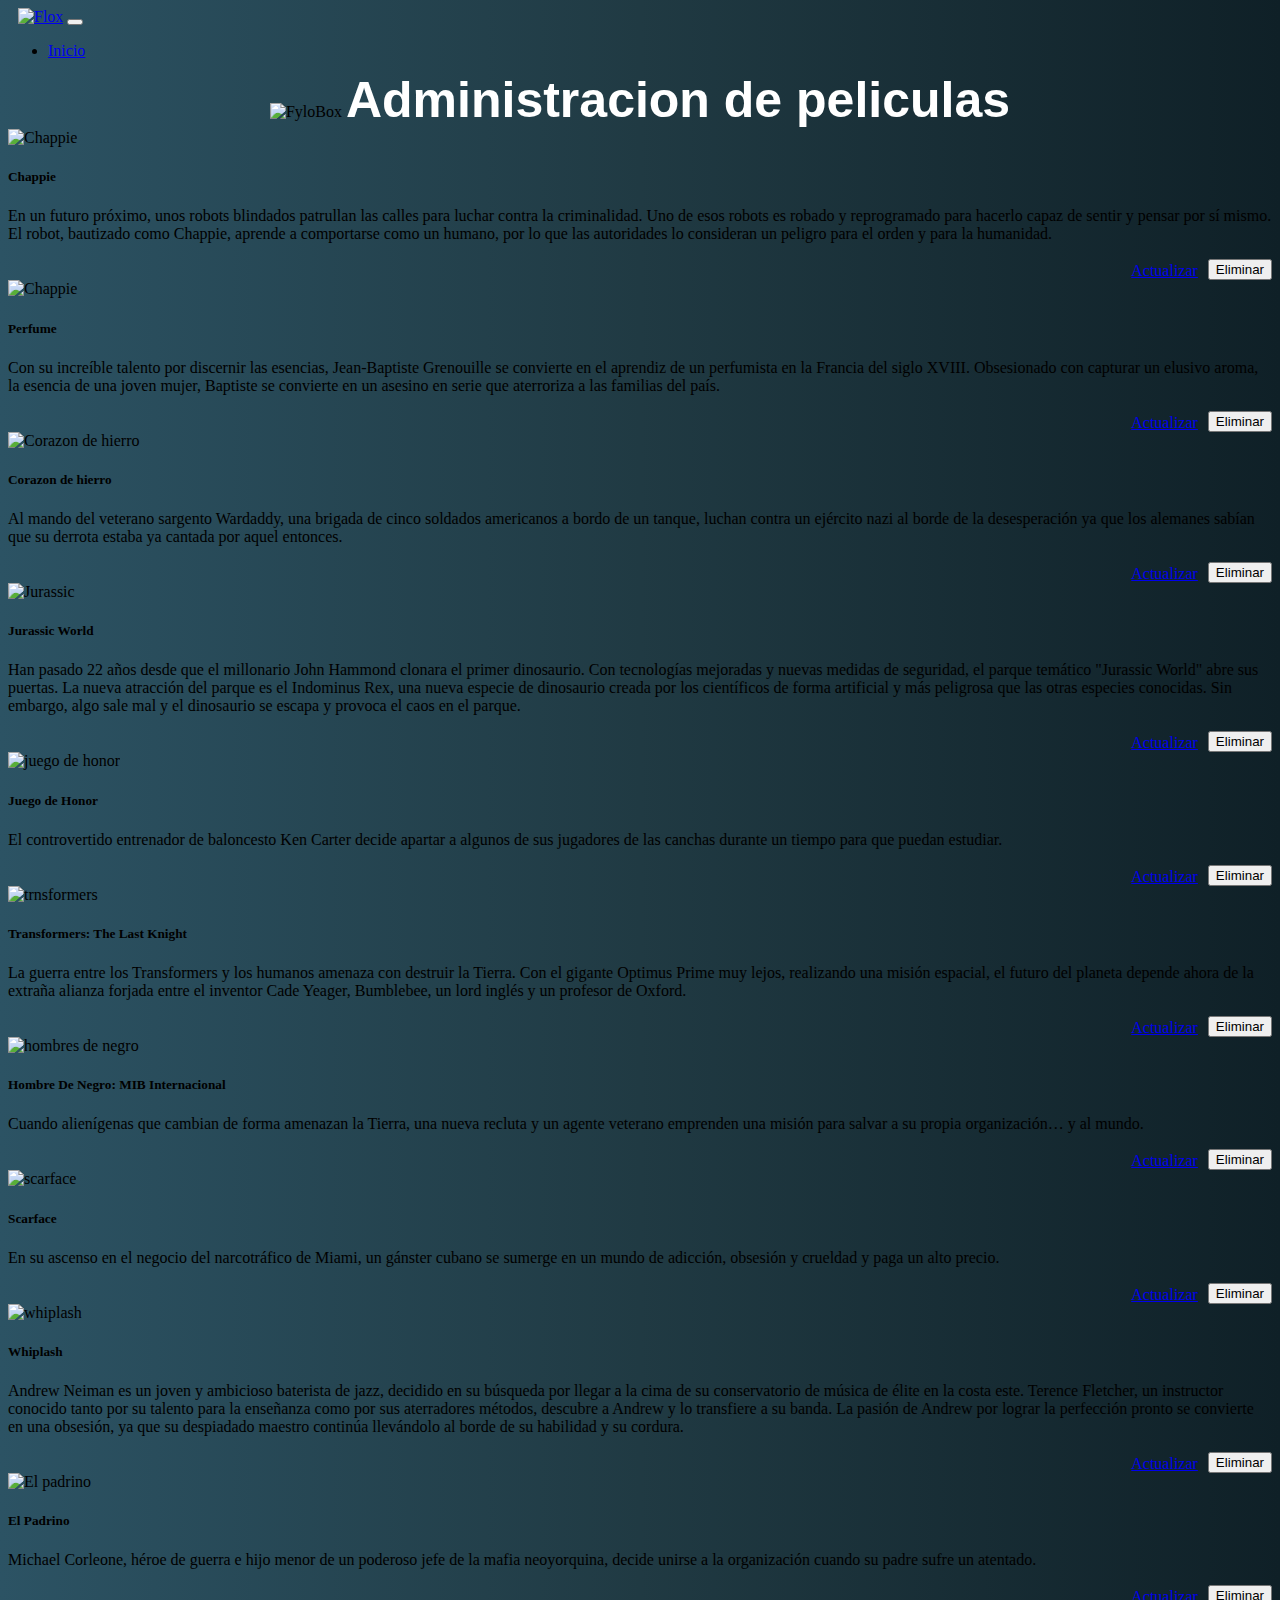
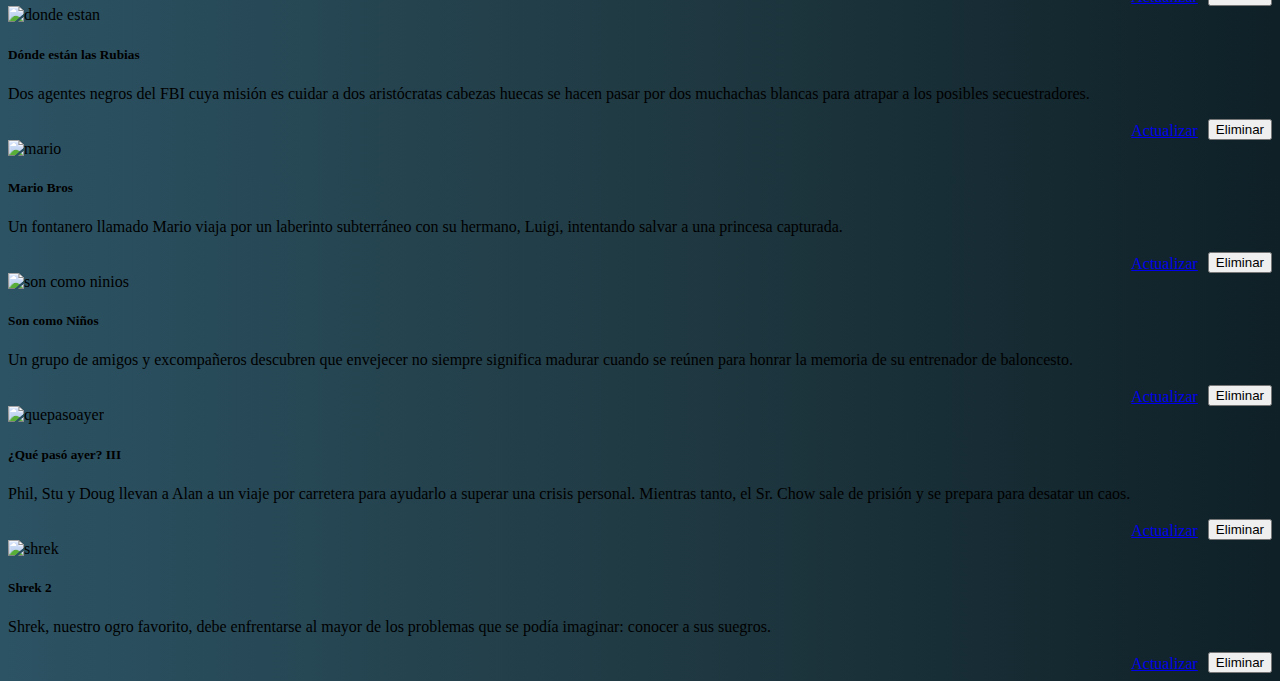
==== target/classes/static/Mod_Pelis.html @ 2d14a13b "Proyecto de nuevo arriba :(" ====
<!DOCTYPE html>
<html lang="en">

<head>
    <link rel="Website icon" type="png" href="Imagenes/img_logo/logo.png">
    <link rel="Website icon" type="png" href="img_logo/logo.png">
    <meta charset="UTF-8" />
    <meta http-equiv="X-UA-Compatible" content="IE=edge" />
    <meta name="viewport" content="width=device-width, initial-scale=1.0" />
    <link href="https://cdn.jsdelivr.net/npm/bootstrap@5.3.0-alpha3/dist/css/bootstrap.min.css" rel="stylesheet"
        integrity="sha384-KK94CHFLLe+nY2dmCWGMq91rCGa5gtU4mk92HdvYe+M/SXH301p5ILy+dN9+nJOZ" crossorigin="anonymous" />
    <link rel="stylesheet" href="CSS/diseño.css" />
    <!--Animated.CSS-->
    <link rel="stylesheet" href="https://cdnjs.cloudflare.com/ajax/libs/animate.css/4.1.1/animate.min.css" />
    <!--JavaScript-->

    <title>Modificar Peliculas</title>
</head>

<body>
    <!--Barra de navegacion-->
    <nav class="navbar bg-dark" data-bs-theme="dark">
        <nav class="navbar navbar-expand-lg bg-body-dark">
            <div class="container-fluid">
                <a class="navbar-brand" href="Mod_Pelis.html"><img src="img_logo/logo.png" alt="Flox"
                        style="margin-left: 10px;"></a>
                <button class="navbar-toggler" type="button" data-bs-toggle="collapse" data-bs-target="#navbarNav"
                    aria-controls="navbarNav" aria-expanded="false" aria-label="Toggle navigation">
                    <span class="navbar-toggler-icon"></span>
                </button>
                <div class="collapse navbar-collapse" id="navbarNav">
                    <ul class="navbar-nav">
                        <li class="nav-item">
                            <a class="nav-link active" aria-current="page" href="pagina1.html">Inicio</a>
                        </li>
                        <!--li class="nav-item">
                        <a class="nav-link" href="#">Features</a>
                        </li>
                        <li class="nav-item">
                        <a class="nav-link" href="#">Pricing</a>
                        </li>
                        <li class="nav-item">
                        <a class="nav-link disabled">Disabled</a>
                        </li-->
                    </ul>
                </div>
            </div>
        </nav>
    </nav>
    <div class="centrado" id="cen">
        <img src="img_logo/LogoPrin1.png" alt="FyloBox" id="logo" />
        <h1 id="title" style="
          display: inline;
          font-size: 50px;
          color: white;
          font-family: 'Lucida Sans', 'Lucida Sans Regular', 'Lucida Grande',
            'Lucida Sans Unicode', Geneva, Verdana, sans-serif;
        ">
            Administracion de peliculas
        </h1>
    </div>

    <div class="container my-5" id="card1">
        <div class="card text-bg-dark shadow item-card">
            <div class="card-body d-flex align-items-center">
                <img src="lo_car_new/L_C_C/L_C1.jpg" alt="Chappie" class="card-img item-Image w-25" />
                <div class="container d-flex flex-column justify-content-center">
                    <h5 class="card-title item-Titulo">Chappie</h5>
                    <p class="card-text">
                        En un futuro próximo, unos robots blindados patrullan las calles
                        para luchar contra la criminalidad. Uno de esos robots es robado y
                        reprogramado para hacerlo capaz de sentir y pensar por sí mismo.
                        El robot, bautizado como Chappie, aprende a comportarse como un
                        humano, por lo que las autoridades lo consideran un peligro para
                        el orden y para la humanidad.
                    </p>
                </div>
                <div id="botonE" class="position-absolute bottom-0 end-0 mb-2 me-2">
                    <a href="CreateP.html" type="button" class="Actualizar btn btn-primary" id="Actualizar" style="margin-right: 10px;">
                        Actualizar
                    </a>
                    <button type="button" class="Eliminar btn btn-primary" id="Eliminar">
                        Eliminar
                    </button>
                </div>
            </div>
        </div>
    </div>
    <div class="container my-5" id="card1">
        <div class="card text-bg-dark shadow item-card">
            <div class="card-body d-flex align-items-center">
                <img src="lo_car_new/L_C_E/L_E.jpg" alt="Chappie" class="card-img item-Image w-25" />
                <div class="container d-flex flex-column justify-content-center">
                    <h5 class="card-title item-Titulo">Perfume</h5>
                    <p class="card-text">
                        Con su increíble talento por discernir las esencias,
                        Jean-Baptiste Grenouille se convierte en el aprendiz de un
                        perfumista en la Francia del siglo XVIII. Obsesionado con
                        capturar un elusivo aroma, la esencia de una joven mujer,
                        Baptiste se convierte en un asesino en serie que aterroriza a
                        las familias del país.
                    </p>
                </div>
                <div id="botonE" class="position-absolute bottom-0 end-0 mb-2 me-2">
                    <a href="CreateP.html" type="button" class="Actualizar btn btn-primary" id="Actualizar" style="margin-right: 10px;">
                        Actualizar
                    </a>
                    <button type="button" class="Eliminar btn btn-primary" id="Eliminar2">
                        Eliminar
                    </button>
                </div>
            </div>
        </div>
    </div>
    <div class="container my-5" id="card1">
        <div class="card text-bg-dark shadow item-card">
            <div class="card-body d-flex align-items-center">
                <img src="lo_car_new/L_C_F/L_F.jpg" alt="Corazon de hierro" class="card-img item-Image w-25" />
                <div class="container d-flex flex-column justify-content-center">
                    <h5 class="card-title item-Titulo">Corazon de hierro</h5>
                    <p class="card-text">
                        Al mando del veterano sargento Wardaddy, una brigada
                        de cinco soldados americanos a bordo de un tanque, luchan contra un ejército nazi al borde
                        de la desesperación ya que los alemanes sabían que su derrota estaba ya cantada por aquel
                        entonces.
                    </p>
                </div>
                <div id="botonE" class="position-absolute bottom-0 end-0 mb-2 me-2">
                    <a href="CreateP.html" type="button" class="Actualizar btn btn-primary" id="Actualizar" style="margin-right: 10px;">
                        Actualizar
                    </a>
                    <button type="button" class="Eliminar btn btn-primary" id="Eliminar3">
                        Eliminar
                    </button>
                </div>
            </div>
        </div>
    </div>
    <div class="container my-5" id="card1">
        <div class="card text-bg-dark shadow item-card">
            <div class="card-body d-flex align-items-center">
                <img src="lo_car_new/L_C_J/L_J.jpg" alt="Jurassic" class="card-img item-Image w-25" />
                <div class="container d-flex flex-column justify-content-center">
                    <h5 class="card-title item-Titulo">Jurassic World</h5>
                    <p class="card-text">
                        Han pasado 22 años desde que el millonario John
                        Hammond clonara el primer dinosaurio. Con tecnologías mejoradas y nuevas medidas de
                        seguridad, el parque temático "Jurassic World" abre sus puertas. La nueva atracción del
                        parque es el Indominus Rex, una nueva especie de dinosaurio creada por los científicos de
                        forma artificial y más peligrosa que las otras especies conocidas. Sin embargo, algo sale
                        mal y el dinosaurio se escapa y provoca el caos en el parque.
                    </p>
                </div>
                <div id="botonE" class="position-absolute bottom-0 end-0 mb-2 me-2">
                    <a href="CreateP.html" type="button" class="Actualizar btn btn-primary" id="Actualizar" style="margin-right: 10px;">
                        Actualizar
                    </a>
                    <button type="button" class="Eliminar btn btn-primary" id="Eliminar4">
                        Eliminar
                    </button>
                </div>
            </div>
        </div>
    </div>
    <div class="container my-5" id="card1">
        <div class="card text-bg-dark shadow item-card">
            <div class="card-body d-flex align-items-center">
                <img src="lo_car_new/L_C_JU/L_JU.jpg" alt="juego de honor" class="card-img item-Image w-25" />
                <div class="container d-flex flex-column justify-content-center">
                    <h5 class="card-title item-Titulo">Juego de Honor</h5>
                    <p class="card-text">
                        El controvertido entrenador de baloncesto Ken Carter
                        decide apartar a algunos de sus jugadores de las canchas durante un tiempo para que puedan
                        estudiar.
                    </p>
                </div>
                <div id="botonE" class="position-absolute bottom-0 end-0 mb-2 me-2">
                    <a href="CreateP.html" type="button" class="Actualizar btn btn-primary" id="Actualizar" style="margin-right: 10px;">
                        Actualizar
                    </a>
                    <button type="button" class="Eliminar btn btn-primary" id="Eliminar4">
                        Eliminar
                    </button>
                </div>
            </div>
        </div>
    </div>
    <div class="container my-5" id="card1">
        <div class="card text-bg-dark shadow item-card">
            <div class="card-body d-flex align-items-center">
                <img src="lo_car_new/L_C_T/LogoT.jpg" alt="trnsformers" class="card-img item-Image w-25" />
                <div class="container d-flex flex-column justify-content-center">
                    <h5 class="card-title item-Titulo">Transformers: The Last Knight</h5>
                    <p class="card-text">
                        La guerra entre los Transformers y los humanos
                        amenaza con destruir la Tierra. Con el gigante Optimus Prime muy lejos, realizando una
                        misión espacial, el futuro del planeta depende ahora de la extraña alianza forjada entre el
                        inventor Cade Yeager, Bumblebee, un lord inglés y un profesor de Oxford.
                    </p>
                </div>
                <div id="botonE" class="position-absolute bottom-0 end-0 mb-2 me-2">
                    <a href="CreateP.html" type="button" class="Actualizar btn btn-primary" id="Actualizar" style="margin-right: 10px;">
                        Actualizar
                    </a>
                    <button type="button" class="Eliminar btn btn-primary" id="Eliminar4">
                        Eliminar
                    </button>
                </div>
            </div>
        </div>
    </div>
    <div class="container my-5" id="card1">
        <div class="card text-bg-dark shadow item-card">
            <div class="card-body d-flex align-items-center">
                <img src="lo_car_new/L_C_M/L_M.jpg" alt="hombres de negro" class="card-img item-Image w-25" />
                <div class="container d-flex flex-column justify-content-center">
                    <h5 class="card-title item-Titulo">Hombre De Negro: MIB Internacional</h5>
                    <p class="card-text">
                        Cuando alienígenas que cambian de forma amenazan la
                        Tierra, una nueva recluta y un agente veterano emprenden una misión para salvar a su propia
                        organización… y al mundo.
                    </p>
                </div>
                <div id="botonE" class="position-absolute bottom-0 end-0 mb-2 me-2">
                    <a href="CreateP.html" type="button" class="Actualizar btn btn-primary" id="Actualizar" style="margin-right: 10px;">
                        Actualizar
                    </a>
                    <button type="button" class="Eliminar btn btn-primary" id="Eliminar4">
                        Eliminar
                    </button>
                </div>
            </div>
        </div>
    </div>
    <div class="container my-5" id="card1">
        <div class="card text-bg-dark shadow item-card">
            <div class="card-body d-flex align-items-center">
                <img src="lo_car_new/L_C_S/L_S.jpg" alt="scarface" class="card-img item-Image w-25" />
                <div class="container d-flex flex-column justify-content-center">
                    <h5 class="card-title item-Titulo">Scarface</h5>
                    <p class="card-text">
                        En su ascenso en el negocio del narcotráfico de
                        Miami, un gánster cubano se sumerge en un mundo de adicción, obsesión y crueldad y paga un
                        alto precio.
                    </p>
                </div>
                <div id="botonE" class="position-absolute bottom-0 end-0 mb-2 me-2">
                    <a href="CreateP.html" type="button" class="Actualizar btn btn-primary" id="Actualizar" style="margin-right: 10px;">
                        Actualizar
                    </a>
                    <button type="button" class="Eliminar btn btn-primary" id="Eliminar4">
                        Eliminar
                    </button>
                </div>
            </div>
        </div>
    </div>
    <div class="container my-5" id="card1">
        <div class="card text-bg-dark shadow item-card">
            <div class="card-body d-flex align-items-center">
                <img src="lo_car_new/L_C_W/L_W.jpg" alt="whiplash" class="card-img item-Image w-25" />
                <div class="container d-flex flex-column justify-content-center">
                    <h5 class="card-title item-Titulo">Whiplash</h5>
                    <p class="card-text">Andrew Neiman es un joven y ambicioso baterista de
                        jazz, decidido en su búsqueda por llegar a la cima de su conservatorio de música de élite en
                        la costa este. Terence Fletcher, un instructor conocido tanto por su talento para la
                        enseñanza como por sus aterradores métodos, descubre a Andrew y lo transfiere a su banda. La
                        pasión de Andrew por lograr la perfección pronto se convierte en una obsesión, ya que su
                        despiadado maestro continúa llevándolo al borde de su habilidad y su cordura.
                    </p>
                </div>
                <div id="botonE" class="position-absolute bottom-0 end-0 mb-2 me-2">
                    <a href="CreateP.html" type="button" class="Actualizar btn btn-primary" id="Actualizar" style="margin-right: 10px;">
                        Actualizar
                    </a>
                    <button type="button" class="Eliminar btn btn-primary" id="Eliminar4">
                        Eliminar
                    </button>
                </div>
            </div>
        </div>
    </div>
    <div class="container my-5" id="card1">
        <div class="card text-bg-dark shadow item-card">
            <div class="card-body d-flex align-items-center">
                <img src="lo_car_new/L_C_P/L_P.jpg" alt="El padrino" class="card-img item-Image w-25" />
                <div class="container d-flex flex-column justify-content-center">
                    <h5 class="card-title item-Titulo">El Padrino</h5>
                    <p class="card-text">Michael Corleone, héroe de guerra e hijo menor de un
                        poderoso jefe de la mafia neoyorquina, decide unirse a la organización cuando su padre sufre
                        un atentado.
                    </p>
                </div>
                <div id="botonE" class="position-absolute bottom-0 end-0 mb-2 me-2">
                    <a href="CreateP.html" type="button" class="Actualizar btn btn-primary" id="Actualizar" style="margin-right: 10px;">
                        Actualizar
                    </a>
                    <button type="button" class="Eliminar btn btn-primary" id="Eliminar4">
                        Eliminar
                    </button>
                </div>
            </div>
        </div>
    </div>
    <div class="container my-5" id="card1">
        <div class="card text-bg-dark shadow item-card">
            <div class="card-body d-flex align-items-center">
                <img src="lo_car_new/L_C_WH/L_WH.jpg"" alt=" donde estan" class="card-img item-Image w-25" />
                <div class="container d-flex flex-column justify-content-center">
                    <h5 class="card-title item-Titulo">Dónde están las Rubias</h5>
                    <p class="card-text">
                        Dos agentes negros del FBI cuya misión es cuidar a
                        dos aristócratas cabezas huecas se hacen pasar por dos muchachas blancas para atrapar a los
                        posibles secuestradores.
                    </p>
                </div>
                <div id="botonE" class="position-absolute bottom-0 end-0 mb-2 me-2">
                    <a href="CreateP.html" type="button" class="Actualizar btn btn-primary" id="Actualizar" style="margin-right: 10px;">
                        Actualizar
                    </a>
                    <button type="button" class="Eliminar btn btn-primary" id="Eliminar4">
                        Eliminar
                    </button>
                </div>
            </div>
        </div>
    </div>
    <div class="container my-5" id="card1">
        <div class="card text-bg-dark shadow item-card">
            <div class="card-body d-flex align-items-center">
                <img src="lo_car_new/L_C_MA/L_MA.jpg" alt="mario" class="card-img item-Image w-25" />
                <div class="container d-flex flex-column justify-content-center">
                    <h5 class="card-title item-Titulo">Mario Bros</h5>
                    <p class="card-text">
                        Un fontanero llamado Mario viaja por un laberinto
                        subterráneo con su hermano, Luigi, intentando salvar a una princesa capturada.
                    </p>
                </div>
                <div id="botonE" class="position-absolute bottom-0 end-0 mb-2 me-2">
                    <a href="CreateP.html" type="button" class="Actualizar btn btn-primary" id="Actualizar" style="margin-right: 10px;">
                        Actualizar
                    </a>
                    <button type="button" class="Eliminar btn btn-primary" id="Eliminar4">
                        Eliminar
                    </button>
                </div>
            </div>
        </div>
    </div>
    <div class="container my-5" id="card1">
        <div class="card text-bg-dark shadow item-card">
            <div class="card-body d-flex align-items-center">
                <img src="lo_car_new/L_C_SO/L_SO.jpg" alt="son como ninios" class="card-img item-Image w-25" />
                <div class="container d-flex flex-column justify-content-center">
                    <h5 class="card-title item-Titulo">Son como Niños</h5>
                    <p class="card-text">Un grupo de amigos y excompañeros descubren que
                        envejecer no siempre significa madurar cuando se reúnen para honrar la memoria de su
                        entrenador de baloncesto.
                    </p>
                </div>
                <div id="botonE" class="position-absolute bottom-0 end-0 mb-2 me-2">
                    <a href="CreateP.html" type="button" class="Actualizar btn btn-primary" id="Actualizar" style="margin-right: 10px;">
                        Actualizar
                    </a>
                    <button type="button" class="Eliminar btn btn-primary" id="Eliminar4">
                        Eliminar
                    </button>
                </div>
            </div>
        </div>
    </div>
    <div class="container my-5" id="card1">
        <div class="card text-bg-dark shadow item-card">
            <div class="card-body d-flex align-items-center">
                <img src="lo_car_new/L_C_Q/L_Q.jpg" alt="quepasoayer" class="card-img item-Image w-25" />
                <div class="container d-flex flex-column justify-content-center">
                    <h5 class="card-title item-Titulo">¿Qué pasó ayer? III</h5>
                    <p class="card-text">
                        Phil, Stu y Doug llevan a Alan a un viaje por
                        carretera para ayudarlo a superar una crisis personal. Mientras tanto, el Sr. Chow sale de
                        prisión y se prepara para desatar un caos.
                    </p>
                </div>
                <div id="botonE" class="position-absolute bottom-0 end-0 mb-2 me-2">
                    <a href="CreateP.html" type="button" class="Actualizar btn btn-primary" id="Actualizar" style="margin-right: 10px;">
                        Actualizar
                    </a>
                    <button type="button" class="Eliminar btn btn-primary" id="Eliminar4">
                        Eliminar
                    </button>
                </div>
            </div>
        </div>
    </div>
    <div class="container my-5" id="card1">
        <div class="card text-bg-dark shadow item-card">
            <div class="card-body d-flex align-items-center">
                <img src="lo_car_new/L_C_SH/L_SH.jpg" alt="shrek" class="card-img item-Image w-25" />
                <div class="container d-flex flex-column justify-content-center">
                    <h5 class="card-title item-Titulo">Shrek 2</h5>
                    <p class="card-text">Shrek, nuestro ogro favorito, debe enfrentarse al mayor de los problemas que se
                        podía imaginar: conocer a sus suegros.
                    </p>
                </div>
                <div id="botonE" class="position-absolute bottom-0 end-0 mb-2 me-2">
                    <a href="CreateP.html" type="button" class="Actualizar btn btn-primary" id="Actualizar" style="margin-right: 10px;">
                        Actualizar
                    </a>
                    <button type="button" class="Eliminar btn btn-primary" id="Eliminar4">
                        Eliminar
                    </button>
                </div>
            </div>
        </div>
    </div>
    <script src="https://code.jquery.com/jquery-3.6.4.min.js"
        integrity="sha256-oP6HI9z1XaZNBrJURtCoUT5SUnxFr8s3BzRl+cbzUq8=" crossorigin="anonymous"></script>
    <script src="Mod.js"></script>
</body>

</html>
---- target/classes/static/CSS/diseño.css ----
body{
    background: #0F2027;  /* fallback for old browsers */
    background: -webkit-linear-gradient(to right, #2C5364, #203A43, #0F2027);  /* Chrome 10-25, Safari 5.1-6 */
    background: linear-gradient(to right, #2C5364, #203A43, #0F2027); /* W3C, IE 10+/ Edge, Firefox 16+, Chrome 26+, Opera 12+, Safari 7+ */

}

#margincard{
    
    margin-top: 1cm;
    margin-bottom: 2cm;
}



.page-item.active .page-link {
    background-color: #2d2d36;
    border-color: #2d2d36;
}
.centrado{
    text-align: center;
}
.card:hover img{
    opacity: 0.2;

}
.barraNave{
    position: sticky;
    z-index: 3;
    top: 0;
}
.navbar{
    display: flex;
    justify-content: space-between;
    height: 7vh;

}
#fyloBox{
    width: 35px;
    margin-top: 0;
}    
#verCarritoClick{
    width: 35px;
    margin-top: 0;
    cursor: pointer;
}
#botonE{
    display: flex;
    justify-content: right;
    align-items: flex-end;

}
#titulo1{
    display: flex;
    justify-content: right;
    align-items: flex-end;

}
.container_todo{
    max-width: 800px;
    width: 50%; /* Esto ajustará el ancho del div */
    height: 50%;
    top: 50%;
    left: 50%;
    transform: translate(-50%,-50%);
    margin: 0px; /* Esto centrará el div horizontalmente */
    position: absolute;
}
.caja_imagen{
    position: relative;
    right: 50%; /* Puedes ajustar el valor según tu necesidad */
    transition: left 0.5s ease; /* Agrega una transición suave para animar el movimiento */
    top: 70%;

}
.caja_descripcion{
    position: relative;
    left: 40%; /* Puedes ajustar el valor según tu necesidad */
    transition: left 0.5s ease; /* Agrega una transición suave para animar el movimiento */
    top: -50px;
}
.caja_dinero{
    position: relative;
    left: 40%; /* Puedes ajustar el valor según tu necesidad */
    transition: left 0.5s ease; /* Agrega una transición suave para animar el movimiento */
    top: 10%;
}
.caja_dinero input{
    width: 200px;
}
.caja_dinero span{
    width: 140px;
}
.caja_imagen input{
    width: 400px;
}
.caja_descripcion textarea{
    width: 700px;
    height: 200px;
}
.caja_dinero span,
.caja_dinero input {
    display: inline-block;
}
.caja_descripcion span{
    width: 110px;
}
.actualizarMovie{
    position: fixed;
    bottom: 0;
    right: 0;
    margin-bottom: 70px;
    margin-right: 200px;
}
.Posicion_image{
    position: absolute;
    top: -40px; /* Ajusta la distancia vertical según tu necesidad */
    left: -35%; /* Centra horizontalmente la vista previa */
    transform: translateX(-50%);
    text-align: center; /* Centra el contenido horizontalmente */
}
.caja_dinero input::placeholder,
.caja_descripcion textarea::placeholder{
    color: #052f41;
}

.btnVerMas{
    position: absolute;
    bottom: 10px;
    left: 5px;
}
.addCarro{
    position: absolute;
    bottom: 10px;
    left: 95px;
}
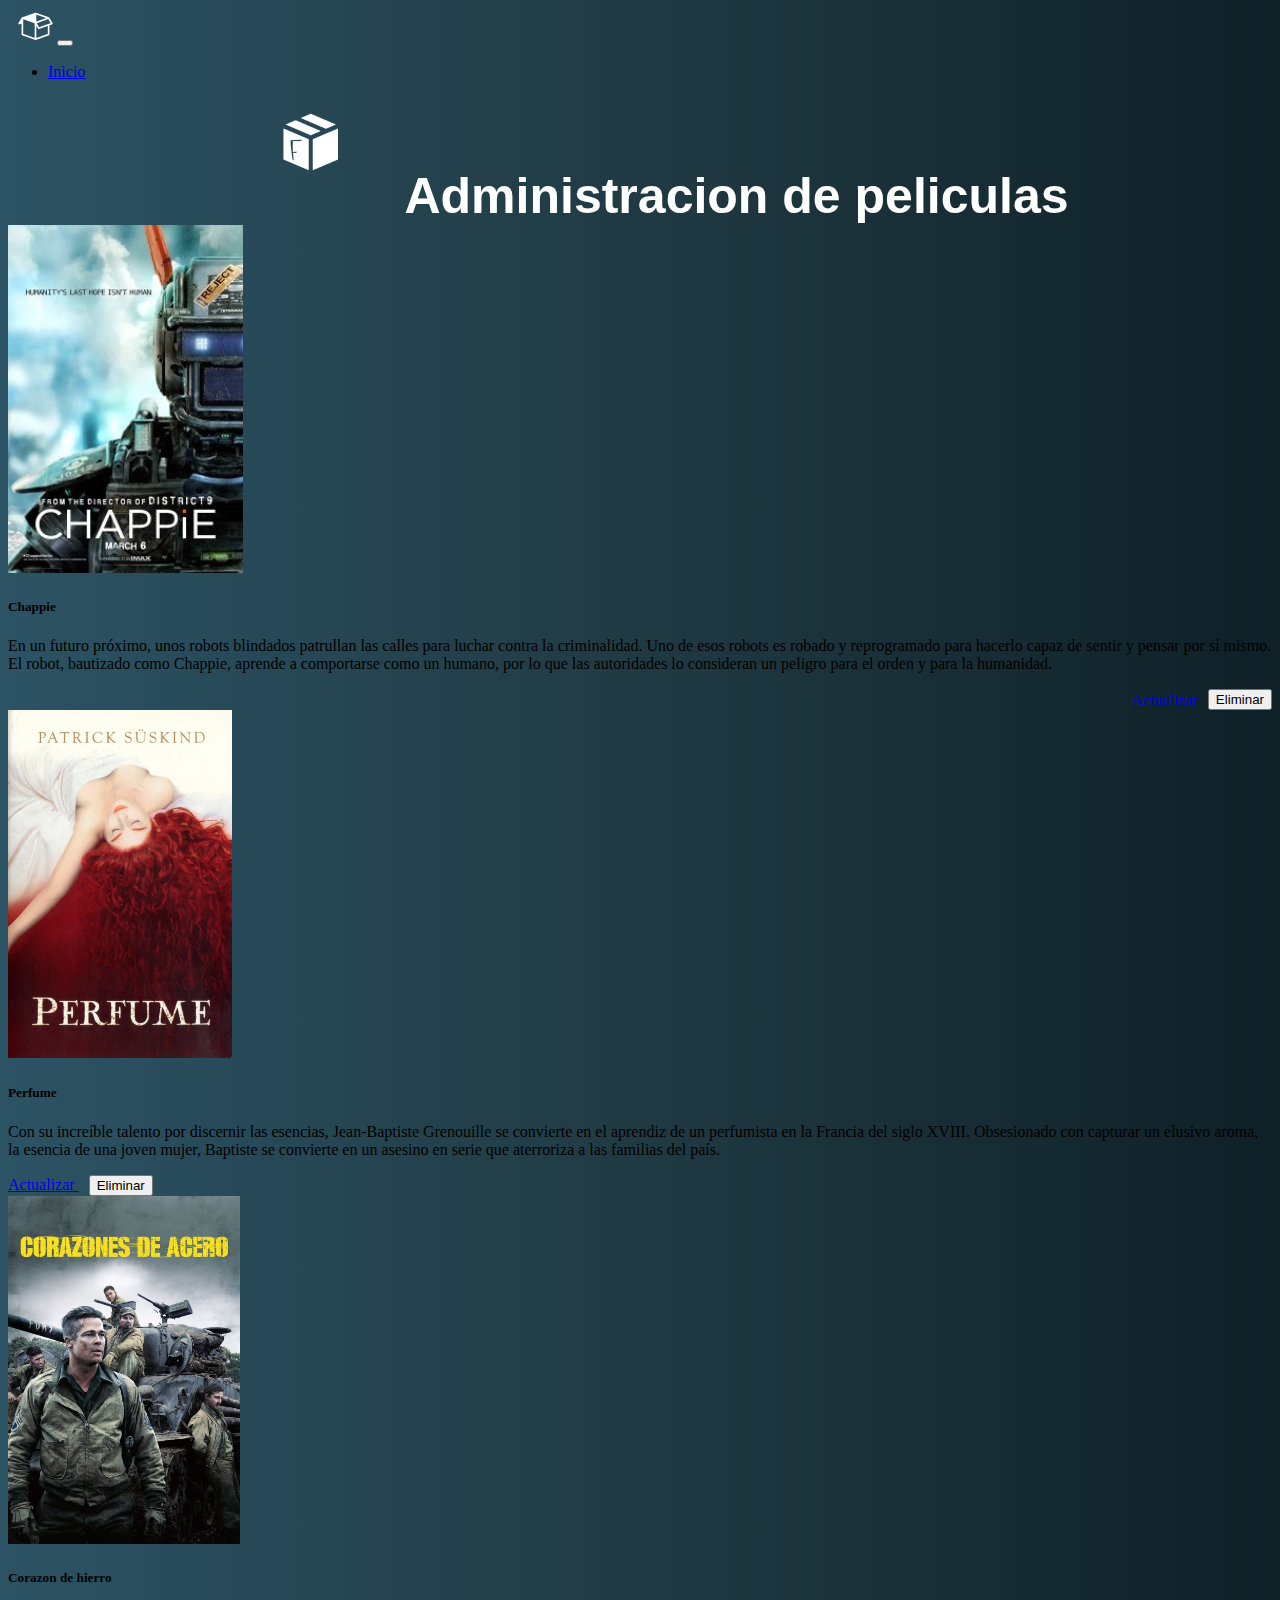
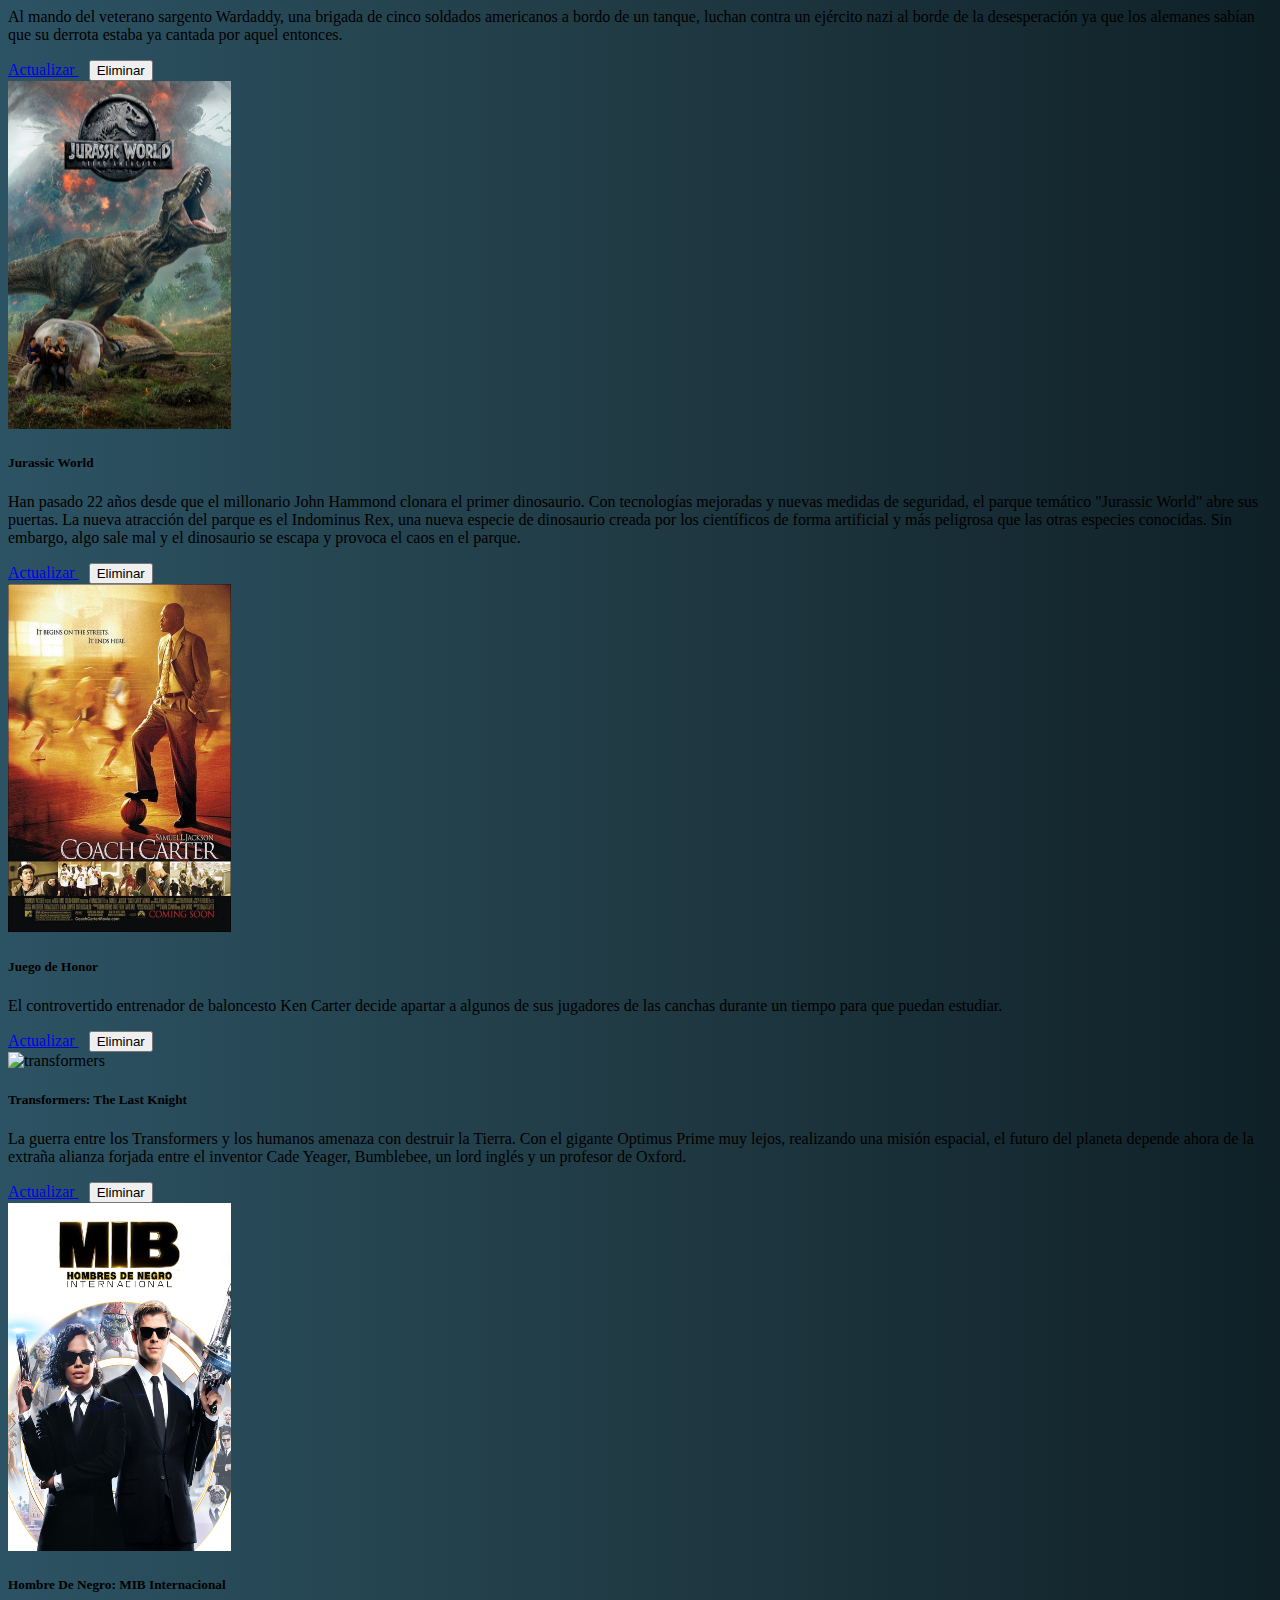
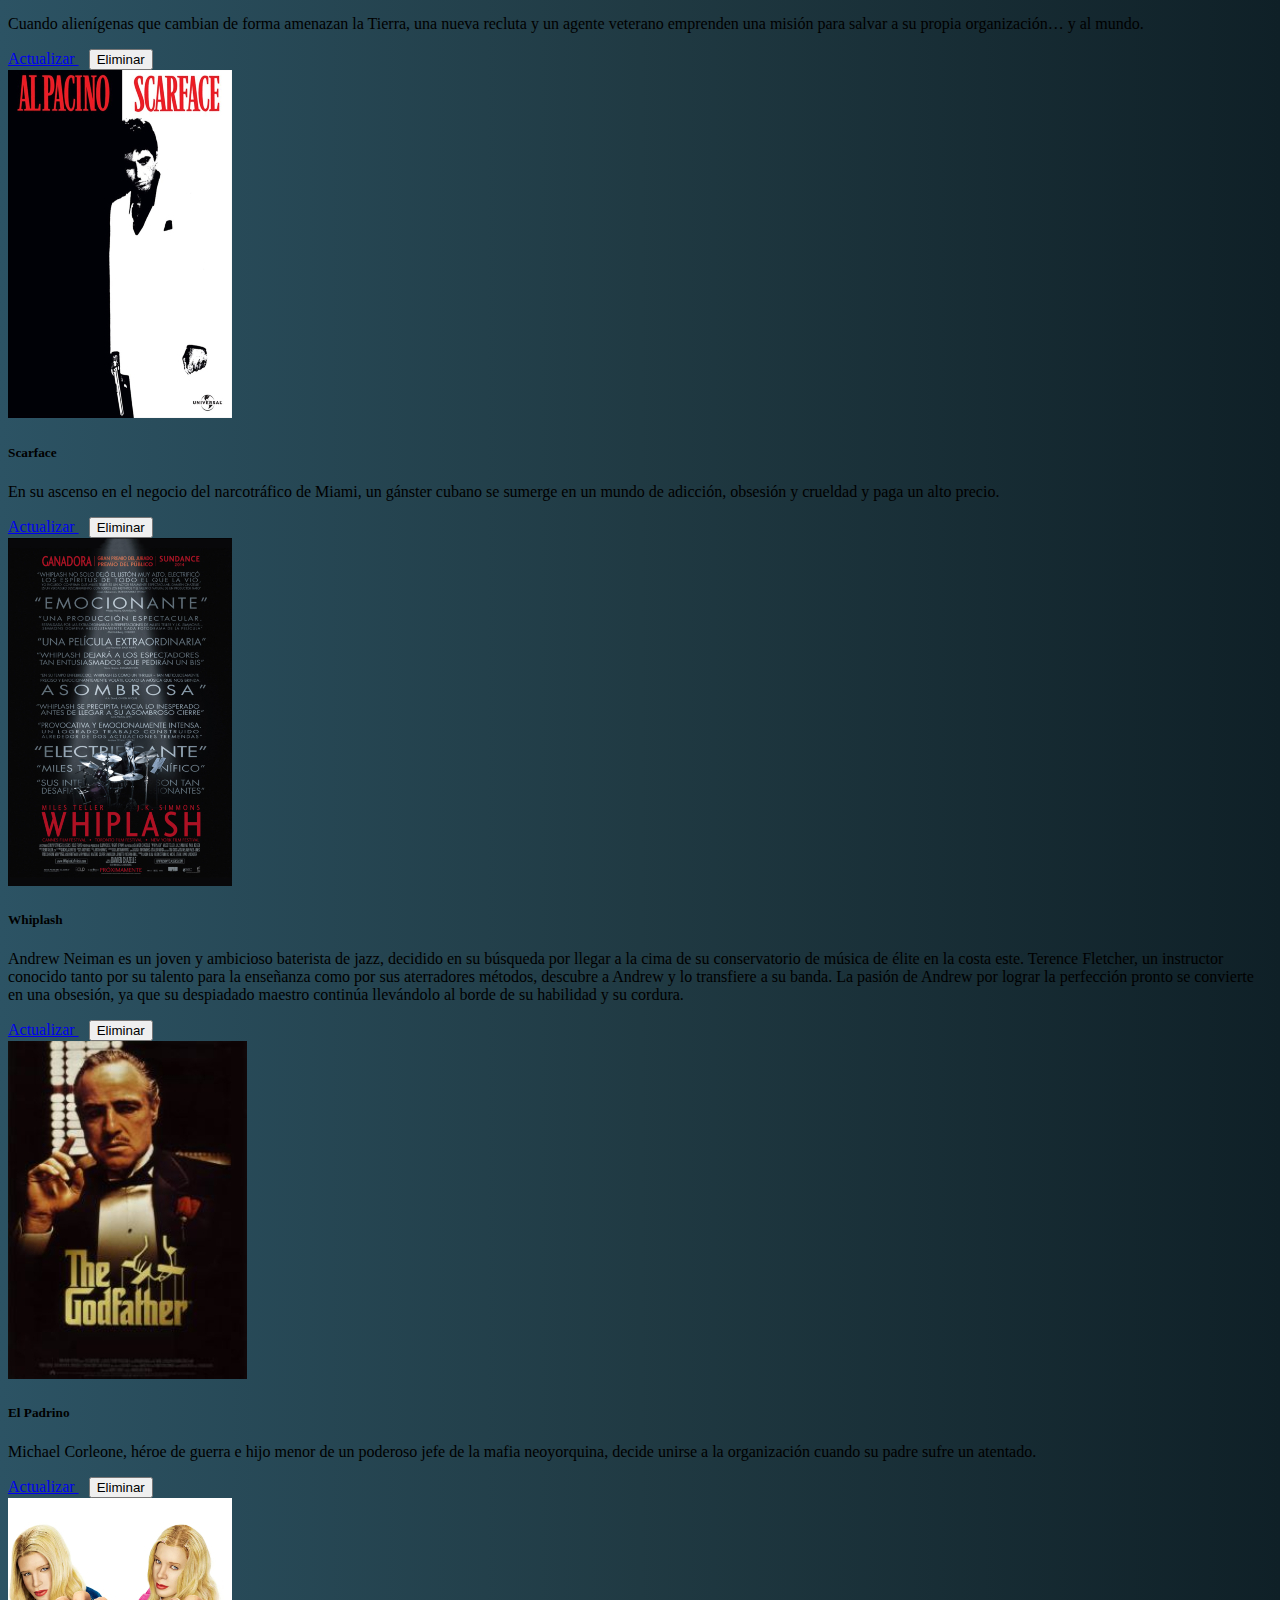
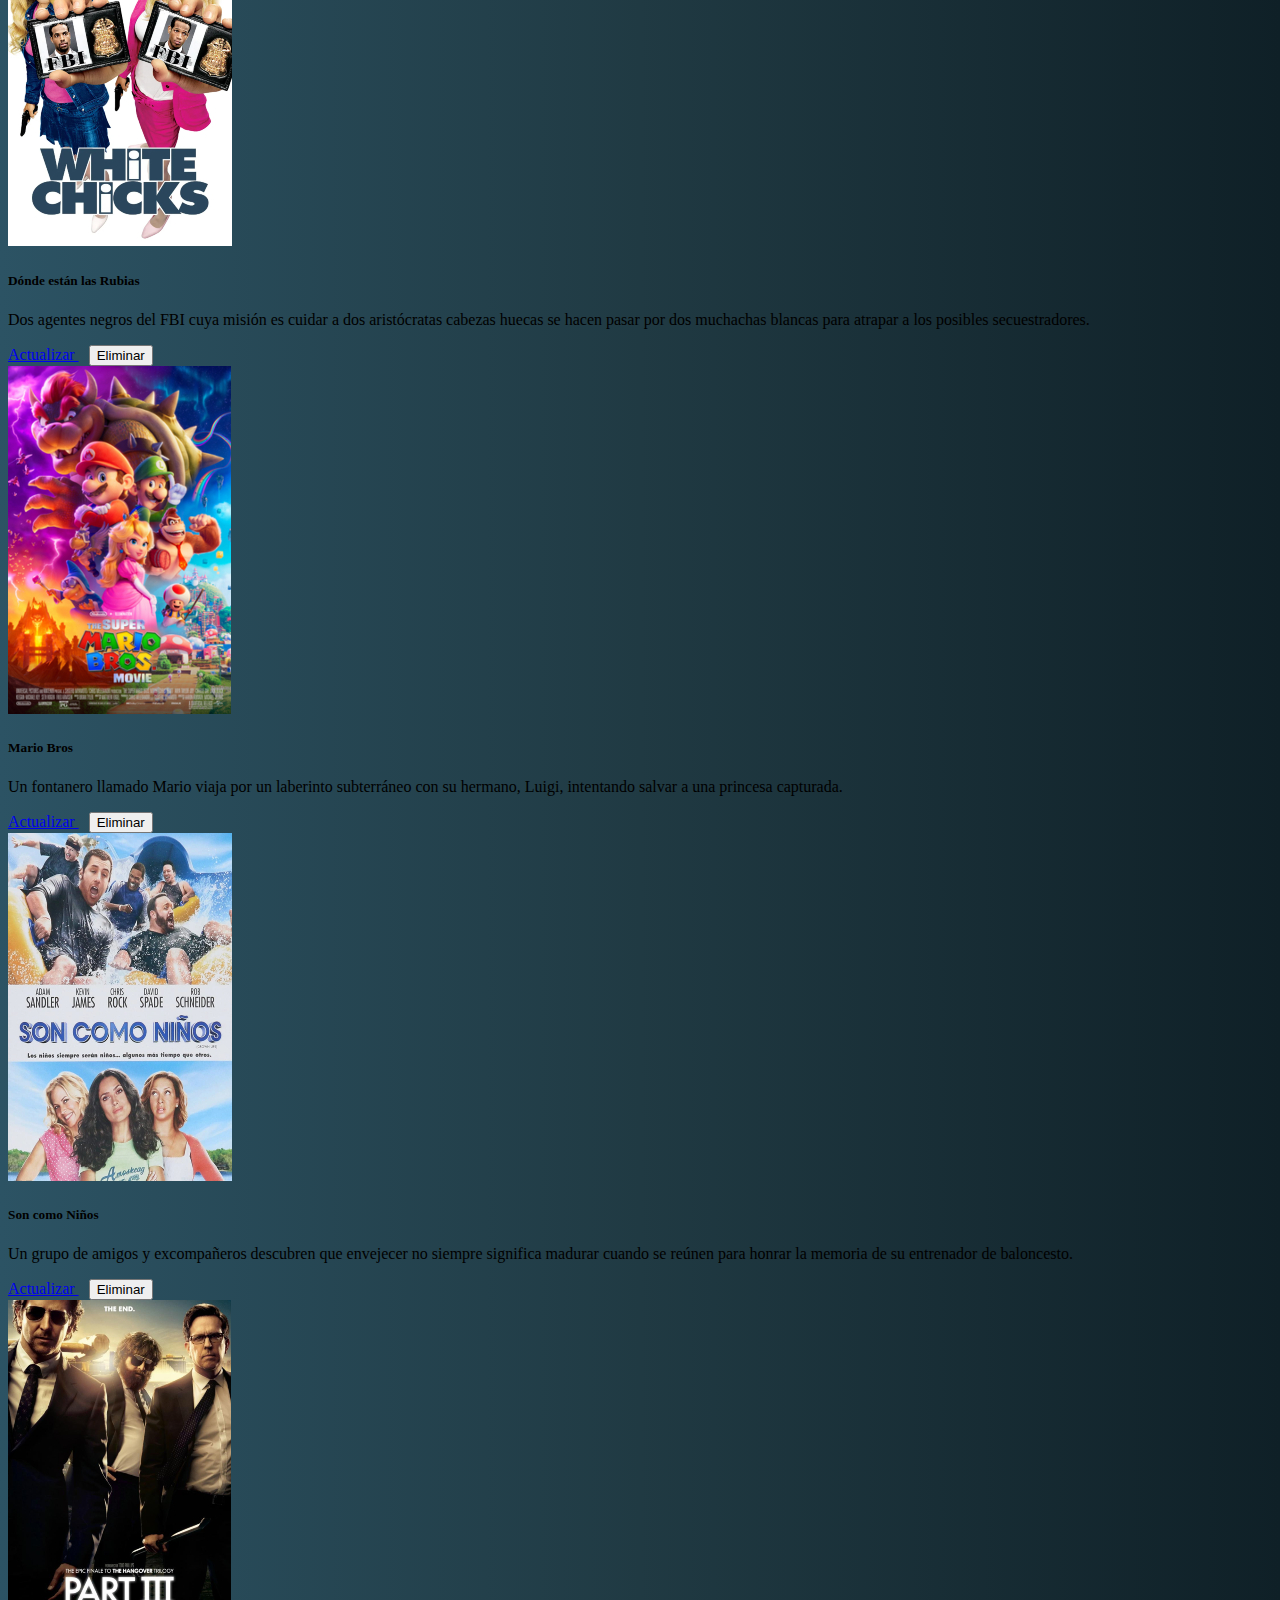
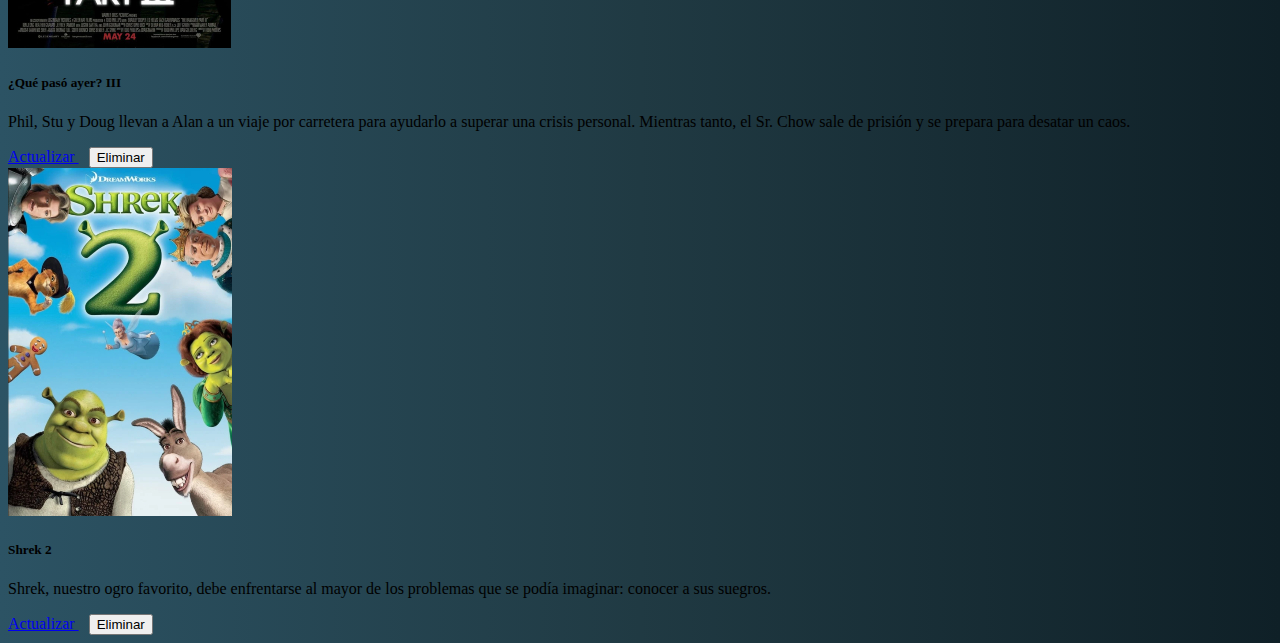
==== commit f3a22b57: "las cositas de carlitos" ====
--- a/target/classes/static/Mod_Pelis.html
+++ b/target/classes/static/Mod_Pelis.html
@@ -3,7 +3,7 @@
 
 <head>
     <link rel="Website icon" type="png" href="Imagenes/img_logo/logo.png">
-    <link rel="Website icon" type="png" href="img_logo/logo.png">
+    <link rel="Website icon" type="png" href="Imagenes/img_logo/logo.png">
     <meta charset="UTF-8" />
     <meta http-equiv="X-UA-Compatible" content="IE=edge" />
     <meta name="viewport" content="width=device-width, initial-scale=1.0" />
@@ -12,8 +12,9 @@
     <link rel="stylesheet" href="CSS/diseño.css" />
     <!--Animated.CSS-->
     <link rel="stylesheet" href="https://cdnjs.cloudflare.com/ajax/libs/animate.css/4.1.1/animate.min.css" />
-    <!--JavaScript-->
-
+    <!--JQuery-->
+    <script src="https://code.jquery.com/jquery-3.6.4.min.js"
+            integrity="sha256-oP6HI9z1XaZNBrJURtCoUT5SUnxFr8s3BzRl+cbzUq8=" crossorigin="anonymous"></script>
     <title>Modificar Peliculas</title>
 </head>
 
@@ -22,7 +23,7 @@
     <nav class="navbar bg-dark" data-bs-theme="dark">
         <nav class="navbar navbar-expand-lg bg-body-dark">
             <div class="container-fluid">
-                <a class="navbar-brand" href="Mod_Pelis.html"><img src="img_logo/logo.png" alt="Flox"
+                <a class="navbar-brand" href="Mod_Pelis.html"><img src="Imagenes/img_logo/logo.png" alt="Flox"
                         style="margin-left: 10px;"></a>
                 <button class="navbar-toggler" type="button" data-bs-toggle="collapse" data-bs-target="#navbarNav"
                     aria-controls="navbarNav" aria-expanded="false" aria-label="Toggle navigation">
@@ -31,24 +32,15 @@
                 <div class="collapse navbar-collapse" id="navbarNav">
                     <ul class="navbar-nav">
                         <li class="nav-item">
-                            <a class="nav-link active" aria-current="page" href="pagina1.html">Inicio</a>
+                            <a class="nav-link active" aria-current="page" href="pagina4.html">Inicio</a>
                         </li>
-                        <!--li class="nav-item">
-                        <a class="nav-link" href="#">Features</a>
-                        </li>
-                        <li class="nav-item">
-                        <a class="nav-link" href="#">Pricing</a>
-                        </li>
-                        <li class="nav-item">
-                        <a class="nav-link disabled">Disabled</a>
-                        </li-->
                     </ul>
                 </div>
             </div>
         </nav>
     </nav>
     <div class="centrado" id="cen">
-        <img src="img_logo/LogoPrin1.png" alt="FyloBox" id="logo" />
+        <img src="Imagenes/img_logo/LogoPrin1.png" alt="FyloBox" id="logo" />
         <h1 id="title" style="
           display: inline;
           font-size: 50px;
@@ -63,7 +55,7 @@
     <div class="container my-5" id="card1">
         <div class="card text-bg-dark shadow item-card">
             <div class="card-body d-flex align-items-center">
-                <img src="lo_car_new/L_C_C/L_C1.jpg" alt="Chappie" class="card-img item-Image w-25" />
+                <img src="Imagenes/img_logo/lo_car_new/L_C_C/L_C1.jpg" alt="Chappie" class="card-img item-Image w-25" />
                 <div class="container d-flex flex-column justify-content-center">
                     <h5 class="card-title item-Titulo">Chappie</h5>
                     <p class="card-text">
@@ -76,7 +68,7 @@
                     </p>
                 </div>
                 <div id="botonE" class="position-absolute bottom-0 end-0 mb-2 me-2">
-                    <a href="CreateP.html" type="button" class="Actualizar btn btn-primary" id="Actualizar" style="margin-right: 10px;">
+                    <a href="CreateP.html" type="button" class="Actualizar btn btn-primary" id="Actualizar1" style="margin-right: 10px;">
                         Actualizar
                     </a>
                     <button type="button" class="Eliminar btn btn-primary" id="Eliminar">
@@ -86,10 +78,10 @@
             </div>
         </div>
     </div>
-    <div class="container my-5" id="card1">
-        <div class="card text-bg-dark shadow item-card">
-            <div class="card-body d-flex align-items-center">
-                <img src="lo_car_new/L_C_E/L_E.jpg" alt="Chappie" class="card-img item-Image w-25" />
+    <div class="container my-5" id="card2">
+        <div class="card text-bg-dark shadow item-card">
+            <div class="card-body d-flex align-items-center">
+                <img src="Imagenes/img_logo/lo_car_new/L_C_E/L_E.jpg" alt="Chappie" class="card-img item-Image w-25" />
                 <div class="container d-flex flex-column justify-content-center">
                     <h5 class="card-title item-Titulo">Perfume</h5>
                     <p class="card-text">
@@ -101,8 +93,8 @@
                         las familias del país.
                     </p>
                 </div>
-                <div id="botonE" class="position-absolute bottom-0 end-0 mb-2 me-2">
-                    <a href="CreateP.html" type="button" class="Actualizar btn btn-primary" id="Actualizar" style="margin-right: 10px;">
+                <div id="boton2" class="position-absolute bottom-0 end-0 mb-2 me-2">
+                    <a href="CreateP.html" type="button" class="Actualizar btn btn-primary" id="Actualizar2" style="margin-right: 10px;">
                         Actualizar
                     </a>
                     <button type="button" class="Eliminar btn btn-primary" id="Eliminar2">
@@ -112,10 +104,10 @@
             </div>
         </div>
     </div>
-    <div class="container my-5" id="card1">
-        <div class="card text-bg-dark shadow item-card">
-            <div class="card-body d-flex align-items-center">
-                <img src="lo_car_new/L_C_F/L_F.jpg" alt="Corazon de hierro" class="card-img item-Image w-25" />
+    <div class="container my-5" id="card3">
+        <div class="card text-bg-dark shadow item-card">
+            <div class="card-body d-flex align-items-center">
+                <img src="Imagenes/img_logo/lo_car_new/L_C_F/L_F.jpg" alt="Corazon de hierro" class="card-img item-Image w-25" />
                 <div class="container d-flex flex-column justify-content-center">
                     <h5 class="card-title item-Titulo">Corazon de hierro</h5>
                     <p class="card-text">
@@ -125,8 +117,8 @@
                         entonces.
                     </p>
                 </div>
-                <div id="botonE" class="position-absolute bottom-0 end-0 mb-2 me-2">
-                    <a href="CreateP.html" type="button" class="Actualizar btn btn-primary" id="Actualizar" style="margin-right: 10px;">
+                <div id="boton3" class="position-absolute bottom-0 end-0 mb-2 me-2">
+                    <a href="CreateP.html" type="button" class="Actualizar btn btn-primary" id="Actualizar3" style="margin-right: 10px;">
                         Actualizar
                     </a>
                     <button type="button" class="Eliminar btn btn-primary" id="Eliminar3">
@@ -136,10 +128,10 @@
             </div>
         </div>
     </div>
-    <div class="container my-5" id="card1">
-        <div class="card text-bg-dark shadow item-card">
-            <div class="card-body d-flex align-items-center">
-                <img src="lo_car_new/L_C_J/L_J.jpg" alt="Jurassic" class="card-img item-Image w-25" />
+    <div class="container my-5" id="card4">
+        <div class="card text-bg-dark shadow item-card">
+            <div class="card-body d-flex align-items-center">
+                <img src="Imagenes/img_logo/lo_car_new/L_C_J/L_J.jpg" alt="Jurassic" class="card-img item-Image w-25" />
                 <div class="container d-flex flex-column justify-content-center">
                     <h5 class="card-title item-Titulo">Jurassic World</h5>
                     <p class="card-text">
@@ -151,8 +143,8 @@
                         mal y el dinosaurio se escapa y provoca el caos en el parque.
                     </p>
                 </div>
-                <div id="botonE" class="position-absolute bottom-0 end-0 mb-2 me-2">
-                    <a href="CreateP.html" type="button" class="Actualizar btn btn-primary" id="Actualizar" style="margin-right: 10px;">
+                <div id="boton4" class="position-absolute bottom-0 end-0 mb-2 me-2">
+                    <a href="CreateP.html" type="button" class="Actualizar btn btn-primary" id="Actualizar4" style="margin-right: 10px;">
                         Actualizar
                     </a>
                     <button type="button" class="Eliminar btn btn-primary" id="Eliminar4">
@@ -162,10 +154,10 @@
             </div>
         </div>
     </div>
-    <div class="container my-5" id="card1">
-        <div class="card text-bg-dark shadow item-card">
-            <div class="card-body d-flex align-items-center">
-                <img src="lo_car_new/L_C_JU/L_JU.jpg" alt="juego de honor" class="card-img item-Image w-25" />
+    <div class="container my-5" id="card5">
+        <div class="card text-bg-dark shadow item-card">
+            <div class="card-body d-flex align-items-center">
+                <img src="Imagenes/img_logo/lo_car_new/L_C_JU/L_JU.jpg" alt="juego de honor" class="card-img item-Image w-25" />
                 <div class="container d-flex flex-column justify-content-center">
                     <h5 class="card-title item-Titulo">Juego de Honor</h5>
                     <p class="card-text">
@@ -174,21 +166,21 @@
                         estudiar.
                     </p>
                 </div>
-                <div id="botonE" class="position-absolute bottom-0 end-0 mb-2 me-2">
-                    <a href="CreateP.html" type="button" class="Actualizar btn btn-primary" id="Actualizar" style="margin-right: 10px;">
-                        Actualizar
-                    </a>
-                    <button type="button" class="Eliminar btn btn-primary" id="Eliminar4">
-                        Eliminar
-                    </button>
-                </div>
-            </div>
-        </div>
-    </div>
-    <div class="container my-5" id="card1">
-        <div class="card text-bg-dark shadow item-card">
-            <div class="card-body d-flex align-items-center">
-                <img src="lo_car_new/L_C_T/LogoT.jpg" alt="trnsformers" class="card-img item-Image w-25" />
+                <div id="boton5" class="position-absolute bottom-0 end-0 mb-2 me-2">
+                    <a href="CreateP.html" type="button" class="Actualizar btn btn-primary" id="Actualizar5" style="margin-right: 10px;">
+                        Actualizar
+                    </a>
+                    <button type="button" class="Eliminar btn btn-primary" id="Eliminar5">
+                        Eliminar
+                    </button>
+                </div>
+            </div>
+        </div>
+    </div>
+    <div class="container my-5" id="card6">
+        <div class="card text-bg-dark shadow item-card">
+            <div class="card-body d-flex align-items-center">
+                <img src="Imagenes/img_logo/lo_car_new/L_C_T/LogoT.jpg" alt="transformers" class="card-img item-Image w-25" />
                 <div class="container d-flex flex-column justify-content-center">
                     <h5 class="card-title item-Titulo">Transformers: The Last Knight</h5>
                     <p class="card-text">
@@ -198,21 +190,21 @@
                         inventor Cade Yeager, Bumblebee, un lord inglés y un profesor de Oxford.
                     </p>
                 </div>
-                <div id="botonE" class="position-absolute bottom-0 end-0 mb-2 me-2">
-                    <a href="CreateP.html" type="button" class="Actualizar btn btn-primary" id="Actualizar" style="margin-right: 10px;">
-                        Actualizar
-                    </a>
-                    <button type="button" class="Eliminar btn btn-primary" id="Eliminar4">
-                        Eliminar
-                    </button>
-                </div>
-            </div>
-        </div>
-    </div>
-    <div class="container my-5" id="card1">
-        <div class="card text-bg-dark shadow item-card">
-            <div class="card-body d-flex align-items-center">
-                <img src="lo_car_new/L_C_M/L_M.jpg" alt="hombres de negro" class="card-img item-Image w-25" />
+                <div id="boton6" class="position-absolute bottom-0 end-0 mb-2 me-2">
+                    <a href="CreateP.html" type="button" class="Actualizar btn btn-primary" id="Actualizar6" style="margin-right: 10px;">
+                        Actualizar
+                    </a>
+                    <button type="button" class="Eliminar btn btn-primary" id="Eliminar6">
+                        Eliminar
+                    </button>
+                </div>
+            </div>
+        </div>
+    </div>
+    <div class="container my-5" id="card7">
+        <div class="card text-bg-dark shadow item-card">
+            <div class="card-body d-flex align-items-center">
+                <img src="Imagenes/img_logo/lo_car_new/L_C_M/L_M.jpg" alt="hombres de negro" class="card-img item-Image w-25" />
                 <div class="container d-flex flex-column justify-content-center">
                     <h5 class="card-title item-Titulo">Hombre De Negro: MIB Internacional</h5>
                     <p class="card-text">
@@ -221,21 +213,21 @@
                         organización… y al mundo.
                     </p>
                 </div>
-                <div id="botonE" class="position-absolute bottom-0 end-0 mb-2 me-2">
-                    <a href="CreateP.html" type="button" class="Actualizar btn btn-primary" id="Actualizar" style="margin-right: 10px;">
-                        Actualizar
-                    </a>
-                    <button type="button" class="Eliminar btn btn-primary" id="Eliminar4">
-                        Eliminar
-                    </button>
-                </div>
-            </div>
-        </div>
-    </div>
-    <div class="container my-5" id="card1">
-        <div class="card text-bg-dark shadow item-card">
-            <div class="card-body d-flex align-items-center">
-                <img src="lo_car_new/L_C_S/L_S.jpg" alt="scarface" class="card-img item-Image w-25" />
+                <div id="boton7" class="position-absolute bottom-0 end-0 mb-2 me-2">
+                    <a href="CreateP.html" type="button" class="Actualizar btn btn-primary" id="Actualizar7" style="margin-right: 10px;">
+                        Actualizar
+                    </a>
+                    <button type="button" class="Eliminar btn btn-primary" id="Eliminar7">
+                        Eliminar
+                    </button>
+                </div>
+            </div>
+        </div>
+    </div>
+    <div class="container my-5" id="card8">
+        <div class="card text-bg-dark shadow item-card">
+            <div class="card-body d-flex align-items-center">
+                <img src="Imagenes/img_logo/lo_car_new/L_C_S/L_S.jpg" alt="scarface" class="card-img item-Image w-25" />
                 <div class="container d-flex flex-column justify-content-center">
                     <h5 class="card-title item-Titulo">Scarface</h5>
                     <p class="card-text">
@@ -244,21 +236,21 @@
                         alto precio.
                     </p>
                 </div>
-                <div id="botonE" class="position-absolute bottom-0 end-0 mb-2 me-2">
-                    <a href="CreateP.html" type="button" class="Actualizar btn btn-primary" id="Actualizar" style="margin-right: 10px;">
-                        Actualizar
-                    </a>
-                    <button type="button" class="Eliminar btn btn-primary" id="Eliminar4">
-                        Eliminar
-                    </button>
-                </div>
-            </div>
-        </div>
-    </div>
-    <div class="container my-5" id="card1">
-        <div class="card text-bg-dark shadow item-card">
-            <div class="card-body d-flex align-items-center">
-                <img src="lo_car_new/L_C_W/L_W.jpg" alt="whiplash" class="card-img item-Image w-25" />
+                <div id="boton8" class="position-absolute bottom-0 end-0 mb-2 me-2">
+                    <a href="CreateP.html" type="button" class="Actualizar btn btn-primary" id="Actualizar8" style="margin-right: 10px;">
+                        Actualizar
+                    </a>
+                    <button type="button" class="Eliminar btn btn-primary" id="Eliminar8">
+                        Eliminar
+                    </button>
+                </div>
+            </div>
+        </div>
+    </div>
+    <div class="container my-5" id="card9">
+        <div class="card text-bg-dark shadow item-card">
+            <div class="card-body d-flex align-items-center">
+                <img src="Imagenes/img_logo/lo_car_new/L_C_W/L_W.jpg" alt="whiplash" class="card-img item-Image w-25" />
                 <div class="container d-flex flex-column justify-content-center">
                     <h5 class="card-title item-Titulo">Whiplash</h5>
                     <p class="card-text">Andrew Neiman es un joven y ambicioso baterista de
@@ -269,21 +261,21 @@
                         despiadado maestro continúa llevándolo al borde de su habilidad y su cordura.
                     </p>
                 </div>
-                <div id="botonE" class="position-absolute bottom-0 end-0 mb-2 me-2">
-                    <a href="CreateP.html" type="button" class="Actualizar btn btn-primary" id="Actualizar" style="margin-right: 10px;">
-                        Actualizar
-                    </a>
-                    <button type="button" class="Eliminar btn btn-primary" id="Eliminar4">
-                        Eliminar
-                    </button>
-                </div>
-            </div>
-        </div>
-    </div>
-    <div class="container my-5" id="card1">
-        <div class="card text-bg-dark shadow item-card">
-            <div class="card-body d-flex align-items-center">
-                <img src="lo_car_new/L_C_P/L_P.jpg" alt="El padrino" class="card-img item-Image w-25" />
+                <div id="boton9" class="position-absolute bottom-0 end-0 mb-2 me-2">
+                    <a href="CreateP.html" type="button" class="Actualizar btn btn-primary" id="Actualizar9" style="margin-right: 10px;">
+                        Actualizar
+                    </a>
+                    <button type="button" class="Eliminar btn btn-primary" id="Eliminar9">
+                        Eliminar
+                    </button>
+                </div>
+            </div>
+        </div>
+    </div>
+    <div class="container my-5" id="card10">
+        <div class="card text-bg-dark shadow item-card">
+            <div class="card-body d-flex align-items-center">
+                <img src="Imagenes/img_logo/lo_car_new/L_C_P/L_P.jpg" alt="El padrino" class="card-img item-Image w-25" />
                 <div class="container d-flex flex-column justify-content-center">
                     <h5 class="card-title item-Titulo">El Padrino</h5>
                     <p class="card-text">Michael Corleone, héroe de guerra e hijo menor de un
@@ -291,21 +283,21 @@
                         un atentado.
                     </p>
                 </div>
-                <div id="botonE" class="position-absolute bottom-0 end-0 mb-2 me-2">
-                    <a href="CreateP.html" type="button" class="Actualizar btn btn-primary" id="Actualizar" style="margin-right: 10px;">
-                        Actualizar
-                    </a>
-                    <button type="button" class="Eliminar btn btn-primary" id="Eliminar4">
-                        Eliminar
-                    </button>
-                </div>
-            </div>
-        </div>
-    </div>
-    <div class="container my-5" id="card1">
-        <div class="card text-bg-dark shadow item-card">
-            <div class="card-body d-flex align-items-center">
-                <img src="lo_car_new/L_C_WH/L_WH.jpg"" alt=" donde estan" class="card-img item-Image w-25" />
+                <div id="boton10" class="position-absolute bottom-0 end-0 mb-2 me-2">
+                    <a href="CreateP.html" type="button" class="Actualizar btn btn-primary" id="Actualizar10" style="margin-right: 10px;">
+                        Actualizar
+                    </a>
+                    <button type="button" class="Eliminar btn btn-primary" id="Eliminar10">
+                        Eliminar
+                    </button>
+                </div>
+            </div>
+        </div>
+    </div>
+    <div class="container my-5" id="card11">
+        <div class="card text-bg-dark shadow item-card">
+            <div class="card-body d-flex align-items-center">
+                <img src="Imagenes/img_logo/lo_car_new/L_C_WH/L_WH.jpg" alt=" donde estan" class="card-img item-Image w-25" />
                 <div class="container d-flex flex-column justify-content-center">
                     <h5 class="card-title item-Titulo">Dónde están las Rubias</h5>
                     <p class="card-text">
@@ -314,21 +306,21 @@
                         posibles secuestradores.
                     </p>
                 </div>
-                <div id="botonE" class="position-absolute bottom-0 end-0 mb-2 me-2">
-                    <a href="CreateP.html" type="button" class="Actualizar btn btn-primary" id="Actualizar" style="margin-right: 10px;">
-                        Actualizar
-                    </a>
-                    <button type="button" class="Eliminar btn btn-primary" id="Eliminar4">
-                        Eliminar
-                    </button>
-                </div>
-            </div>
-        </div>
-    </div>
-    <div class="container my-5" id="card1">
-        <div class="card text-bg-dark shadow item-card">
-            <div class="card-body d-flex align-items-center">
-                <img src="lo_car_new/L_C_MA/L_MA.jpg" alt="mario" class="card-img item-Image w-25" />
+                <div id="boton11" class="position-absolute bottom-0 end-0 mb-2 me-2">
+                    <a href="CreateP.html" type="button" class="Actualizar btn btn-primary" id="Actualizar11" style="margin-right: 10px;">
+                        Actualizar
+                    </a>
+                    <button type="button" class="Eliminar btn btn-primary" id="Eliminar11">
+                        Eliminar
+                    </button>
+                </div>
+            </div>
+        </div>
+    </div>
+    <div class="container my-5" id="card12">
+        <div class="card text-bg-dark shadow item-card">
+            <div class="card-body d-flex align-items-center">
+                <img src="Imagenes/img_logo/lo_car_new/L_C_MA/L_MA.jpg" alt="mario" class="card-img item-Image w-25" />
                 <div class="container d-flex flex-column justify-content-center">
                     <h5 class="card-title item-Titulo">Mario Bros</h5>
                     <p class="card-text">
@@ -336,21 +328,21 @@
                         subterráneo con su hermano, Luigi, intentando salvar a una princesa capturada.
                     </p>
                 </div>
-                <div id="botonE" class="position-absolute bottom-0 end-0 mb-2 me-2">
-                    <a href="CreateP.html" type="button" class="Actualizar btn btn-primary" id="Actualizar" style="margin-right: 10px;">
-                        Actualizar
-                    </a>
-                    <button type="button" class="Eliminar btn btn-primary" id="Eliminar4">
-                        Eliminar
-                    </button>
-                </div>
-            </div>
-        </div>
-    </div>
-    <div class="container my-5" id="card1">
-        <div class="card text-bg-dark shadow item-card">
-            <div class="card-body d-flex align-items-center">
-                <img src="lo_car_new/L_C_SO/L_SO.jpg" alt="son como ninios" class="card-img item-Image w-25" />
+                <div id="boton12" class="position-absolute bottom-0 end-0 mb-2 me-2">
+                    <a href="CreateP.html" type="button" class="Actualizar btn btn-primary" id="Actualizar12" style="margin-right: 10px;">
+                        Actualizar
+                    </a>
+                    <button type="button" class="Eliminar btn btn-primary" id="Eliminar12">
+                        Eliminar
+                    </button>
+                </div>
+            </div>
+        </div>
+    </div>
+    <div class="container my-5" id="card13">
+        <div class="card text-bg-dark shadow item-card">
+            <div class="card-body d-flex align-items-center">
+                <img src="Imagenes/img_logo/lo_car_new/L_C_SO/L_SO.jpg" alt="son como ninios" class="card-img item-Image w-25" />
                 <div class="container d-flex flex-column justify-content-center">
                     <h5 class="card-title item-Titulo">Son como Niños</h5>
                     <p class="card-text">Un grupo de amigos y excompañeros descubren que
@@ -358,21 +350,21 @@
                         entrenador de baloncesto.
                     </p>
                 </div>
-                <div id="botonE" class="position-absolute bottom-0 end-0 mb-2 me-2">
-                    <a href="CreateP.html" type="button" class="Actualizar btn btn-primary" id="Actualizar" style="margin-right: 10px;">
-                        Actualizar
-                    </a>
-                    <button type="button" class="Eliminar btn btn-primary" id="Eliminar4">
-                        Eliminar
-                    </button>
-                </div>
-            </div>
-        </div>
-    </div>
-    <div class="container my-5" id="card1">
-        <div class="card text-bg-dark shadow item-card">
-            <div class="card-body d-flex align-items-center">
-                <img src="lo_car_new/L_C_Q/L_Q.jpg" alt="quepasoayer" class="card-img item-Image w-25" />
+                <div id="boton13" class="position-absolute bottom-0 end-0 mb-2 me-2">
+                    <a href="CreateP.html" type="button" class="Actualizar btn btn-primary" id="Actualizar13" style="margin-right: 10px;">
+                        Actualizar
+                    </a>
+                    <button type="button" class="Eliminar btn btn-primary" id="Eliminar13">
+                        Eliminar
+                    </button>
+                </div>
+            </div>
+        </div>
+    </div>
+    <div class="container my-5" id="card14">
+        <div class="card text-bg-dark shadow item-card">
+            <div class="card-body d-flex align-items-center">
+                <img src="Imagenes/img_logo/lo_car_new/L_C_Q/L_Q.jpg" alt="quepasoayer" class="card-img item-Image w-25" />
                 <div class="container d-flex flex-column justify-content-center">
                     <h5 class="card-title item-Titulo">¿Qué pasó ayer? III</h5>
                     <p class="card-text">
@@ -381,41 +373,40 @@
                         prisión y se prepara para desatar un caos.
                     </p>
                 </div>
-                <div id="botonE" class="position-absolute bottom-0 end-0 mb-2 me-2">
-                    <a href="CreateP.html" type="button" class="Actualizar btn btn-primary" id="Actualizar" style="margin-right: 10px;">
-                        Actualizar
-                    </a>
-                    <button type="button" class="Eliminar btn btn-primary" id="Eliminar4">
-                        Eliminar
-                    </button>
-                </div>
-            </div>
-        </div>
-    </div>
-    <div class="container my-5" id="card1">
-        <div class="card text-bg-dark shadow item-card">
-            <div class="card-body d-flex align-items-center">
-                <img src="lo_car_new/L_C_SH/L_SH.jpg" alt="shrek" class="card-img item-Image w-25" />
+                <div id="boton14" class="position-absolute bottom-0 end-0 mb-2 me-2">
+                    <a href="CreateP.html" type="button" class="Actualizar btn btn-primary" id="Actualizar14" style="margin-right: 10px;">
+                        Actualizar
+                    </a>
+                    <button type="button" class="Eliminar btn btn-primary" id="Eliminar14">
+                        Eliminar
+                    </button>
+                </div>
+            </div>
+        </div>
+    </div>
+    <div class="container my-5" id="card15">
+        <div class="card text-bg-dark shadow item-card">
+            <div class="card-body d-flex align-items-center">
+                <img src="Imagenes/img_logo/lo_car_new/L_C_SH/L_SH.jpg" alt="shrek" class="card-img item-Image w-25" />
                 <div class="container d-flex flex-column justify-content-center">
                     <h5 class="card-title item-Titulo">Shrek 2</h5>
                     <p class="card-text">Shrek, nuestro ogro favorito, debe enfrentarse al mayor de los problemas que se
                         podía imaginar: conocer a sus suegros.
                     </p>
                 </div>
-                <div id="botonE" class="position-absolute bottom-0 end-0 mb-2 me-2">
-                    <a href="CreateP.html" type="button" class="Actualizar btn btn-primary" id="Actualizar" style="margin-right: 10px;">
-                        Actualizar
-                    </a>
-                    <button type="button" class="Eliminar btn btn-primary" id="Eliminar4">
-                        Eliminar
-                    </button>
-                </div>
-            </div>
-        </div>
-    </div>
-    <script src="https://code.jquery.com/jquery-3.6.4.min.js"
-        integrity="sha256-oP6HI9z1XaZNBrJURtCoUT5SUnxFr8s3BzRl+cbzUq8=" crossorigin="anonymous"></script>
-    <script src="Mod.js"></script>
+                <div id="boton15" class="position-absolute bottom-0 end-0 mb-2 me-2">
+                    <a href="CreateP.html" type="button" class="Actualizar btn btn-primary" id="Actualizar15" style="margin-right: 10px;">
+                        Actualizar
+                    </a>
+                    <button type="button" class="Eliminar btn btn-primary" id="Eliminar15">
+                        Eliminar
+                    </button>
+                </div>
+            </div>
+        </div>
+    </div>
+
+    <script src="JavaScripts/Mod.js"></script>
 </body>
 
 </html>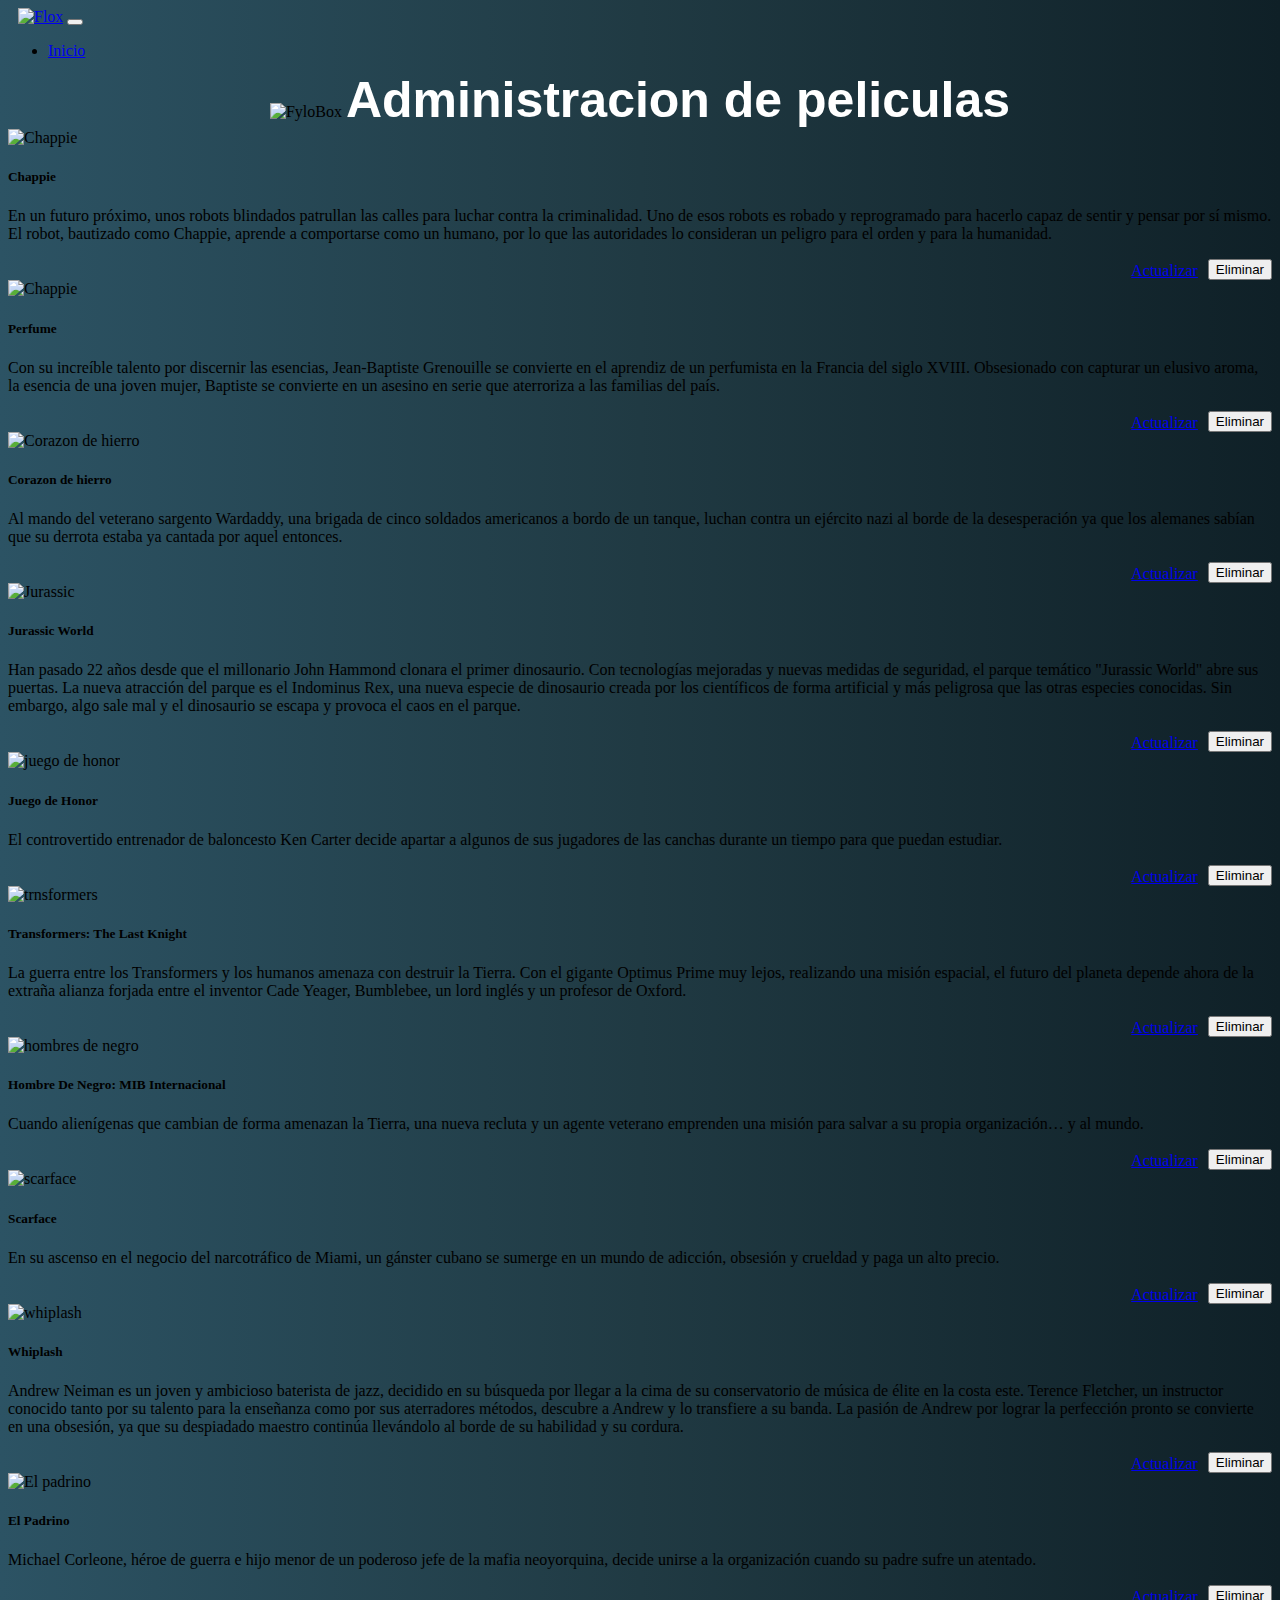
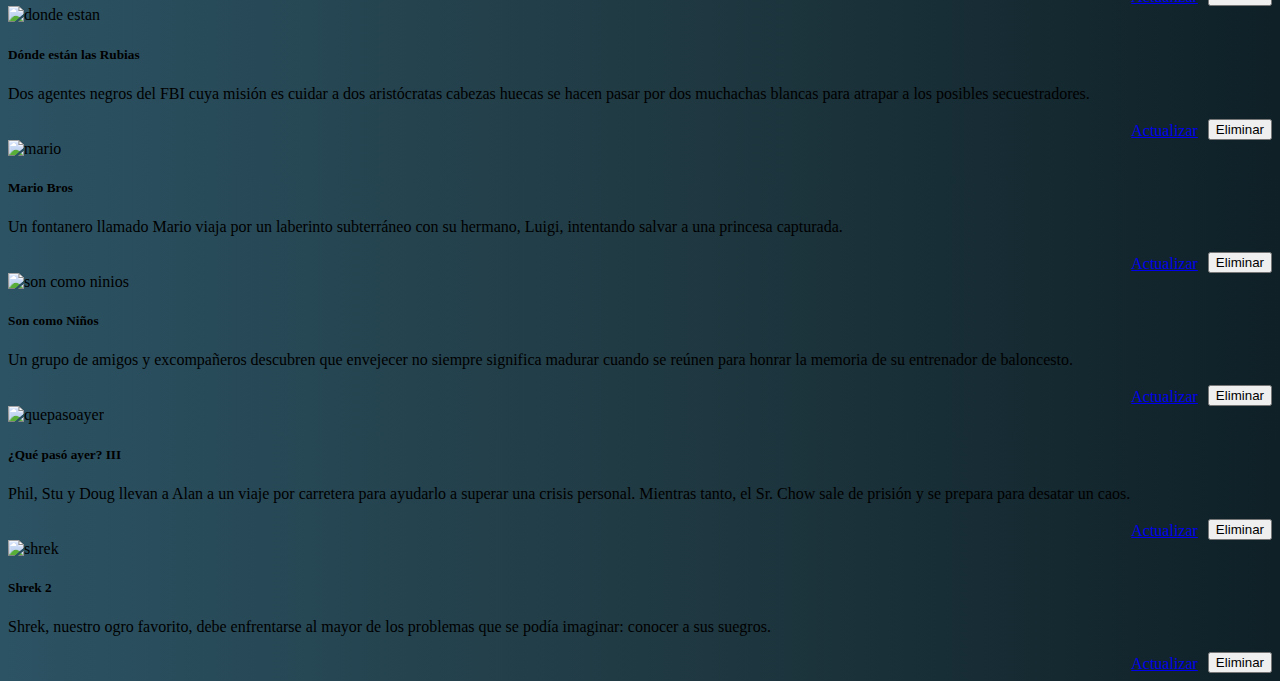
==== commit 26ebf817: "Se sube el proyecto final" ====
--- a/target/classes/static/Mod_Pelis.html
+++ b/target/classes/static/Mod_Pelis.html
@@ -3,7 +3,7 @@
 
 <head>
     <link rel="Website icon" type="png" href="Imagenes/img_logo/logo.png">
-    <link rel="Website icon" type="png" href="Imagenes/img_logo/logo.png">
+    <link rel="Website icon" type="png" href="img_logo/logo.png">
     <meta charset="UTF-8" />
     <meta http-equiv="X-UA-Compatible" content="IE=edge" />
     <meta name="viewport" content="width=device-width, initial-scale=1.0" />
@@ -12,9 +12,8 @@
     <link rel="stylesheet" href="CSS/diseño.css" />
     <!--Animated.CSS-->
     <link rel="stylesheet" href="https://cdnjs.cloudflare.com/ajax/libs/animate.css/4.1.1/animate.min.css" />
-    <!--JQuery-->
-    <script src="https://code.jquery.com/jquery-3.6.4.min.js"
-            integrity="sha256-oP6HI9z1XaZNBrJURtCoUT5SUnxFr8s3BzRl+cbzUq8=" crossorigin="anonymous"></script>
+    <!--JavaScript-->
+
     <title>Modificar Peliculas</title>
 </head>
 
@@ -23,7 +22,7 @@
     <nav class="navbar bg-dark" data-bs-theme="dark">
         <nav class="navbar navbar-expand-lg bg-body-dark">
             <div class="container-fluid">
-                <a class="navbar-brand" href="Mod_Pelis.html"><img src="Imagenes/img_logo/logo.png" alt="Flox"
+                <a class="navbar-brand" href="Mod_Pelis.html"><img src="img_logo/logo.png" alt="Flox"
                         style="margin-left: 10px;"></a>
                 <button class="navbar-toggler" type="button" data-bs-toggle="collapse" data-bs-target="#navbarNav"
                     aria-controls="navbarNav" aria-expanded="false" aria-label="Toggle navigation">
@@ -40,7 +39,7 @@
         </nav>
     </nav>
     <div class="centrado" id="cen">
-        <img src="Imagenes/img_logo/LogoPrin1.png" alt="FyloBox" id="logo" />
+        <img src="img_logo/LogoPrin1.png" alt="FyloBox" id="logo" />
         <h1 id="title" style="
           display: inline;
           font-size: 50px;
@@ -55,7 +54,7 @@
     <div class="container my-5" id="card1">
         <div class="card text-bg-dark shadow item-card">
             <div class="card-body d-flex align-items-center">
-                <img src="Imagenes/img_logo/lo_car_new/L_C_C/L_C1.jpg" alt="Chappie" class="card-img item-Image w-25" />
+                <img src="lo_car_new/L_C_C/L_C1.jpg" alt="Chappie" class="card-img item-Image w-25" />
                 <div class="container d-flex flex-column justify-content-center">
                     <h5 class="card-title item-Titulo">Chappie</h5>
                     <p class="card-text">
@@ -68,7 +67,7 @@
                     </p>
                 </div>
                 <div id="botonE" class="position-absolute bottom-0 end-0 mb-2 me-2">
-                    <a href="CreateP.html" type="button" class="Actualizar btn btn-primary" id="Actualizar1" style="margin-right: 10px;">
+                    <a href="CreateP.html" type="button" class="Actualizar btn btn-primary" id="Actualizar" style="margin-right: 10px;">
                         Actualizar
                     </a>
                     <button type="button" class="Eliminar btn btn-primary" id="Eliminar">
@@ -78,10 +77,10 @@
             </div>
         </div>
     </div>
-    <div class="container my-5" id="card2">
-        <div class="card text-bg-dark shadow item-card">
-            <div class="card-body d-flex align-items-center">
-                <img src="Imagenes/img_logo/lo_car_new/L_C_E/L_E.jpg" alt="Chappie" class="card-img item-Image w-25" />
+    <div class="container my-5" id="card1">
+        <div class="card text-bg-dark shadow item-card">
+            <div class="card-body d-flex align-items-center">
+                <img src="lo_car_new/L_C_E/L_E.jpg" alt="Chappie" class="card-img item-Image w-25" />
                 <div class="container d-flex flex-column justify-content-center">
                     <h5 class="card-title item-Titulo">Perfume</h5>
                     <p class="card-text">
@@ -93,8 +92,8 @@
                         las familias del país.
                     </p>
                 </div>
-                <div id="boton2" class="position-absolute bottom-0 end-0 mb-2 me-2">
-                    <a href="CreateP.html" type="button" class="Actualizar btn btn-primary" id="Actualizar2" style="margin-right: 10px;">
+                <div id="botonE" class="position-absolute bottom-0 end-0 mb-2 me-2">
+                    <a href="CreateP.html" type="button" class="Actualizar btn btn-primary" id="Actualizar" style="margin-right: 10px;">
                         Actualizar
                     </a>
                     <button type="button" class="Eliminar btn btn-primary" id="Eliminar2">
@@ -104,10 +103,10 @@
             </div>
         </div>
     </div>
-    <div class="container my-5" id="card3">
-        <div class="card text-bg-dark shadow item-card">
-            <div class="card-body d-flex align-items-center">
-                <img src="Imagenes/img_logo/lo_car_new/L_C_F/L_F.jpg" alt="Corazon de hierro" class="card-img item-Image w-25" />
+    <div class="container my-5" id="card1">
+        <div class="card text-bg-dark shadow item-card">
+            <div class="card-body d-flex align-items-center">
+                <img src="lo_car_new/L_C_F/L_F.jpg" alt="Corazon de hierro" class="card-img item-Image w-25" />
                 <div class="container d-flex flex-column justify-content-center">
                     <h5 class="card-title item-Titulo">Corazon de hierro</h5>
                     <p class="card-text">
@@ -117,8 +116,8 @@
                         entonces.
                     </p>
                 </div>
-                <div id="boton3" class="position-absolute bottom-0 end-0 mb-2 me-2">
-                    <a href="CreateP.html" type="button" class="Actualizar btn btn-primary" id="Actualizar3" style="margin-right: 10px;">
+                <div id="botonE" class="position-absolute bottom-0 end-0 mb-2 me-2">
+                    <a href="CreateP.html" type="button" class="Actualizar btn btn-primary" id="Actualizar" style="margin-right: 10px;">
                         Actualizar
                     </a>
                     <button type="button" class="Eliminar btn btn-primary" id="Eliminar3">
@@ -128,10 +127,10 @@
             </div>
         </div>
     </div>
-    <div class="container my-5" id="card4">
-        <div class="card text-bg-dark shadow item-card">
-            <div class="card-body d-flex align-items-center">
-                <img src="Imagenes/img_logo/lo_car_new/L_C_J/L_J.jpg" alt="Jurassic" class="card-img item-Image w-25" />
+    <div class="container my-5" id="card1">
+        <div class="card text-bg-dark shadow item-card">
+            <div class="card-body d-flex align-items-center">
+                <img src="lo_car_new/L_C_J/L_J.jpg" alt="Jurassic" class="card-img item-Image w-25" />
                 <div class="container d-flex flex-column justify-content-center">
                     <h5 class="card-title item-Titulo">Jurassic World</h5>
                     <p class="card-text">
@@ -143,21 +142,21 @@
                         mal y el dinosaurio se escapa y provoca el caos en el parque.
                     </p>
                 </div>
-                <div id="boton4" class="position-absolute bottom-0 end-0 mb-2 me-2">
-                    <a href="CreateP.html" type="button" class="Actualizar btn btn-primary" id="Actualizar4" style="margin-right: 10px;">
-                        Actualizar
-                    </a>
-                    <button type="button" class="Eliminar btn btn-primary" id="Eliminar4">
-                        Eliminar
-                    </button>
-                </div>
-            </div>
-        </div>
-    </div>
-    <div class="container my-5" id="card5">
-        <div class="card text-bg-dark shadow item-card">
-            <div class="card-body d-flex align-items-center">
-                <img src="Imagenes/img_logo/lo_car_new/L_C_JU/L_JU.jpg" alt="juego de honor" class="card-img item-Image w-25" />
+                <div id="botonE" class="position-absolute bottom-0 end-0 mb-2 me-2">
+                    <a href="CreateP.html" type="button" class="Actualizar btn btn-primary" id="Actualizar" style="margin-right: 10px;">
+                        Actualizar
+                    </a>
+                    <button type="button" class="Eliminar btn btn-primary" id="Eliminar4">
+                        Eliminar
+                    </button>
+                </div>
+            </div>
+        </div>
+    </div>
+    <div class="container my-5" id="card1">
+        <div class="card text-bg-dark shadow item-card">
+            <div class="card-body d-flex align-items-center">
+                <img src="lo_car_new/L_C_JU/L_JU.jpg" alt="juego de honor" class="card-img item-Image w-25" />
                 <div class="container d-flex flex-column justify-content-center">
                     <h5 class="card-title item-Titulo">Juego de Honor</h5>
                     <p class="card-text">
@@ -166,21 +165,21 @@
                         estudiar.
                     </p>
                 </div>
-                <div id="boton5" class="position-absolute bottom-0 end-0 mb-2 me-2">
-                    <a href="CreateP.html" type="button" class="Actualizar btn btn-primary" id="Actualizar5" style="margin-right: 10px;">
-                        Actualizar
-                    </a>
-                    <button type="button" class="Eliminar btn btn-primary" id="Eliminar5">
-                        Eliminar
-                    </button>
-                </div>
-            </div>
-        </div>
-    </div>
-    <div class="container my-5" id="card6">
-        <div class="card text-bg-dark shadow item-card">
-            <div class="card-body d-flex align-items-center">
-                <img src="Imagenes/img_logo/lo_car_new/L_C_T/LogoT.jpg" alt="transformers" class="card-img item-Image w-25" />
+                <div id="botonE" class="position-absolute bottom-0 end-0 mb-2 me-2">
+                    <a href="CreateP.html" type="button" class="Actualizar btn btn-primary" id="Actualizar" style="margin-right: 10px;">
+                        Actualizar
+                    </a>
+                    <button type="button" class="Eliminar btn btn-primary" id="Eliminar4">
+                        Eliminar
+                    </button>
+                </div>
+            </div>
+        </div>
+    </div>
+    <div class="container my-5" id="card1">
+        <div class="card text-bg-dark shadow item-card">
+            <div class="card-body d-flex align-items-center">
+                <img src="lo_car_new/L_C_T/LogoT.jpg" alt="trnsformers" class="card-img item-Image w-25" />
                 <div class="container d-flex flex-column justify-content-center">
                     <h5 class="card-title item-Titulo">Transformers: The Last Knight</h5>
                     <p class="card-text">
@@ -190,21 +189,21 @@
                         inventor Cade Yeager, Bumblebee, un lord inglés y un profesor de Oxford.
                     </p>
                 </div>
-                <div id="boton6" class="position-absolute bottom-0 end-0 mb-2 me-2">
-                    <a href="CreateP.html" type="button" class="Actualizar btn btn-primary" id="Actualizar6" style="margin-right: 10px;">
-                        Actualizar
-                    </a>
-                    <button type="button" class="Eliminar btn btn-primary" id="Eliminar6">
-                        Eliminar
-                    </button>
-                </div>
-            </div>
-        </div>
-    </div>
-    <div class="container my-5" id="card7">
-        <div class="card text-bg-dark shadow item-card">
-            <div class="card-body d-flex align-items-center">
-                <img src="Imagenes/img_logo/lo_car_new/L_C_M/L_M.jpg" alt="hombres de negro" class="card-img item-Image w-25" />
+                <div id="botonE" class="position-absolute bottom-0 end-0 mb-2 me-2">
+                    <a href="CreateP.html" type="button" class="Actualizar btn btn-primary" id="Actualizar" style="margin-right: 10px;">
+                        Actualizar
+                    </a>
+                    <button type="button" class="Eliminar btn btn-primary" id="Eliminar4">
+                        Eliminar
+                    </button>
+                </div>
+            </div>
+        </div>
+    </div>
+    <div class="container my-5" id="card1">
+        <div class="card text-bg-dark shadow item-card">
+            <div class="card-body d-flex align-items-center">
+                <img src="lo_car_new/L_C_M/L_M.jpg" alt="hombres de negro" class="card-img item-Image w-25" />
                 <div class="container d-flex flex-column justify-content-center">
                     <h5 class="card-title item-Titulo">Hombre De Negro: MIB Internacional</h5>
                     <p class="card-text">
@@ -213,21 +212,21 @@
                         organización… y al mundo.
                     </p>
                 </div>
-                <div id="boton7" class="position-absolute bottom-0 end-0 mb-2 me-2">
-                    <a href="CreateP.html" type="button" class="Actualizar btn btn-primary" id="Actualizar7" style="margin-right: 10px;">
-                        Actualizar
-                    </a>
-                    <button type="button" class="Eliminar btn btn-primary" id="Eliminar7">
-                        Eliminar
-                    </button>
-                </div>
-            </div>
-        </div>
-    </div>
-    <div class="container my-5" id="card8">
-        <div class="card text-bg-dark shadow item-card">
-            <div class="card-body d-flex align-items-center">
-                <img src="Imagenes/img_logo/lo_car_new/L_C_S/L_S.jpg" alt="scarface" class="card-img item-Image w-25" />
+                <div id="botonE" class="position-absolute bottom-0 end-0 mb-2 me-2">
+                    <a href="CreateP.html" type="button" class="Actualizar btn btn-primary" id="Actualizar" style="margin-right: 10px;">
+                        Actualizar
+                    </a>
+                    <button type="button" class="Eliminar btn btn-primary" id="Eliminar4">
+                        Eliminar
+                    </button>
+                </div>
+            </div>
+        </div>
+    </div>
+    <div class="container my-5" id="card1">
+        <div class="card text-bg-dark shadow item-card">
+            <div class="card-body d-flex align-items-center">
+                <img src="lo_car_new/L_C_S/L_S.jpg" alt="scarface" class="card-img item-Image w-25" />
                 <div class="container d-flex flex-column justify-content-center">
                     <h5 class="card-title item-Titulo">Scarface</h5>
                     <p class="card-text">
@@ -236,21 +235,21 @@
                         alto precio.
                     </p>
                 </div>
-                <div id="boton8" class="position-absolute bottom-0 end-0 mb-2 me-2">
-                    <a href="CreateP.html" type="button" class="Actualizar btn btn-primary" id="Actualizar8" style="margin-right: 10px;">
-                        Actualizar
-                    </a>
-                    <button type="button" class="Eliminar btn btn-primary" id="Eliminar8">
-                        Eliminar
-                    </button>
-                </div>
-            </div>
-        </div>
-    </div>
-    <div class="container my-5" id="card9">
-        <div class="card text-bg-dark shadow item-card">
-            <div class="card-body d-flex align-items-center">
-                <img src="Imagenes/img_logo/lo_car_new/L_C_W/L_W.jpg" alt="whiplash" class="card-img item-Image w-25" />
+                <div id="botonE" class="position-absolute bottom-0 end-0 mb-2 me-2">
+                    <a href="CreateP.html" type="button" class="Actualizar btn btn-primary" id="Actualizar" style="margin-right: 10px;">
+                        Actualizar
+                    </a>
+                    <button type="button" class="Eliminar btn btn-primary" id="Eliminar4">
+                        Eliminar
+                    </button>
+                </div>
+            </div>
+        </div>
+    </div>
+    <div class="container my-5" id="card1">
+        <div class="card text-bg-dark shadow item-card">
+            <div class="card-body d-flex align-items-center">
+                <img src="lo_car_new/L_C_W/L_W.jpg" alt="whiplash" class="card-img item-Image w-25" />
                 <div class="container d-flex flex-column justify-content-center">
                     <h5 class="card-title item-Titulo">Whiplash</h5>
                     <p class="card-text">Andrew Neiman es un joven y ambicioso baterista de
@@ -261,21 +260,21 @@
                         despiadado maestro continúa llevándolo al borde de su habilidad y su cordura.
                     </p>
                 </div>
-                <div id="boton9" class="position-absolute bottom-0 end-0 mb-2 me-2">
-                    <a href="CreateP.html" type="button" class="Actualizar btn btn-primary" id="Actualizar9" style="margin-right: 10px;">
-                        Actualizar
-                    </a>
-                    <button type="button" class="Eliminar btn btn-primary" id="Eliminar9">
-                        Eliminar
-                    </button>
-                </div>
-            </div>
-        </div>
-    </div>
-    <div class="container my-5" id="card10">
-        <div class="card text-bg-dark shadow item-card">
-            <div class="card-body d-flex align-items-center">
-                <img src="Imagenes/img_logo/lo_car_new/L_C_P/L_P.jpg" alt="El padrino" class="card-img item-Image w-25" />
+                <div id="botonE" class="position-absolute bottom-0 end-0 mb-2 me-2">
+                    <a href="CreateP.html" type="button" class="Actualizar btn btn-primary" id="Actualizar" style="margin-right: 10px;">
+                        Actualizar
+                    </a>
+                    <button type="button" class="Eliminar btn btn-primary" id="Eliminar4">
+                        Eliminar
+                    </button>
+                </div>
+            </div>
+        </div>
+    </div>
+    <div class="container my-5" id="card1">
+        <div class="card text-bg-dark shadow item-card">
+            <div class="card-body d-flex align-items-center">
+                <img src="lo_car_new/L_C_P/L_P.jpg" alt="El padrino" class="card-img item-Image w-25" />
                 <div class="container d-flex flex-column justify-content-center">
                     <h5 class="card-title item-Titulo">El Padrino</h5>
                     <p class="card-text">Michael Corleone, héroe de guerra e hijo menor de un
@@ -283,21 +282,21 @@
                         un atentado.
                     </p>
                 </div>
-                <div id="boton10" class="position-absolute bottom-0 end-0 mb-2 me-2">
-                    <a href="CreateP.html" type="button" class="Actualizar btn btn-primary" id="Actualizar10" style="margin-right: 10px;">
-                        Actualizar
-                    </a>
-                    <button type="button" class="Eliminar btn btn-primary" id="Eliminar10">
-                        Eliminar
-                    </button>
-                </div>
-            </div>
-        </div>
-    </div>
-    <div class="container my-5" id="card11">
-        <div class="card text-bg-dark shadow item-card">
-            <div class="card-body d-flex align-items-center">
-                <img src="Imagenes/img_logo/lo_car_new/L_C_WH/L_WH.jpg" alt=" donde estan" class="card-img item-Image w-25" />
+                <div id="botonE" class="position-absolute bottom-0 end-0 mb-2 me-2">
+                    <a href="CreateP.html" type="button" class="Actualizar btn btn-primary" id="Actualizar" style="margin-right: 10px;">
+                        Actualizar
+                    </a>
+                    <button type="button" class="Eliminar btn btn-primary" id="Eliminar4">
+                        Eliminar
+                    </button>
+                </div>
+            </div>
+        </div>
+    </div>
+    <div class="container my-5" id="card1">
+        <div class="card text-bg-dark shadow item-card">
+            <div class="card-body d-flex align-items-center">
+                <img src="lo_car_new/L_C_WH/L_WH.jpg"" alt=" donde estan" class="card-img item-Image w-25" />
                 <div class="container d-flex flex-column justify-content-center">
                     <h5 class="card-title item-Titulo">Dónde están las Rubias</h5>
                     <p class="card-text">
@@ -306,21 +305,21 @@
                         posibles secuestradores.
                     </p>
                 </div>
-                <div id="boton11" class="position-absolute bottom-0 end-0 mb-2 me-2">
-                    <a href="CreateP.html" type="button" class="Actualizar btn btn-primary" id="Actualizar11" style="margin-right: 10px;">
-                        Actualizar
-                    </a>
-                    <button type="button" class="Eliminar btn btn-primary" id="Eliminar11">
-                        Eliminar
-                    </button>
-                </div>
-            </div>
-        </div>
-    </div>
-    <div class="container my-5" id="card12">
-        <div class="card text-bg-dark shadow item-card">
-            <div class="card-body d-flex align-items-center">
-                <img src="Imagenes/img_logo/lo_car_new/L_C_MA/L_MA.jpg" alt="mario" class="card-img item-Image w-25" />
+                <div id="botonE" class="position-absolute bottom-0 end-0 mb-2 me-2">
+                    <a href="CreateP.html" type="button" class="Actualizar btn btn-primary" id="Actualizar" style="margin-right: 10px;">
+                        Actualizar
+                    </a>
+                    <button type="button" class="Eliminar btn btn-primary" id="Eliminar4">
+                        Eliminar
+                    </button>
+                </div>
+            </div>
+        </div>
+    </div>
+    <div class="container my-5" id="card1">
+        <div class="card text-bg-dark shadow item-card">
+            <div class="card-body d-flex align-items-center">
+                <img src="lo_car_new/L_C_MA/L_MA.jpg" alt="mario" class="card-img item-Image w-25" />
                 <div class="container d-flex flex-column justify-content-center">
                     <h5 class="card-title item-Titulo">Mario Bros</h5>
                     <p class="card-text">
@@ -328,21 +327,21 @@
                         subterráneo con su hermano, Luigi, intentando salvar a una princesa capturada.
                     </p>
                 </div>
-                <div id="boton12" class="position-absolute bottom-0 end-0 mb-2 me-2">
-                    <a href="CreateP.html" type="button" class="Actualizar btn btn-primary" id="Actualizar12" style="margin-right: 10px;">
-                        Actualizar
-                    </a>
-                    <button type="button" class="Eliminar btn btn-primary" id="Eliminar12">
-                        Eliminar
-                    </button>
-                </div>
-            </div>
-        </div>
-    </div>
-    <div class="container my-5" id="card13">
-        <div class="card text-bg-dark shadow item-card">
-            <div class="card-body d-flex align-items-center">
-                <img src="Imagenes/img_logo/lo_car_new/L_C_SO/L_SO.jpg" alt="son como ninios" class="card-img item-Image w-25" />
+                <div id="botonE" class="position-absolute bottom-0 end-0 mb-2 me-2">
+                    <a href="CreateP.html" type="button" class="Actualizar btn btn-primary" id="Actualizar" style="margin-right: 10px;">
+                        Actualizar
+                    </a>
+                    <button type="button" class="Eliminar btn btn-primary" id="Eliminar4">
+                        Eliminar
+                    </button>
+                </div>
+            </div>
+        </div>
+    </div>
+    <div class="container my-5" id="card1">
+        <div class="card text-bg-dark shadow item-card">
+            <div class="card-body d-flex align-items-center">
+                <img src="lo_car_new/L_C_SO/L_SO.jpg" alt="son como ninios" class="card-img item-Image w-25" />
                 <div class="container d-flex flex-column justify-content-center">
                     <h5 class="card-title item-Titulo">Son como Niños</h5>
                     <p class="card-text">Un grupo de amigos y excompañeros descubren que
@@ -350,21 +349,21 @@
                         entrenador de baloncesto.
                     </p>
                 </div>
-                <div id="boton13" class="position-absolute bottom-0 end-0 mb-2 me-2">
-                    <a href="CreateP.html" type="button" class="Actualizar btn btn-primary" id="Actualizar13" style="margin-right: 10px;">
-                        Actualizar
-                    </a>
-                    <button type="button" class="Eliminar btn btn-primary" id="Eliminar13">
-                        Eliminar
-                    </button>
-                </div>
-            </div>
-        </div>
-    </div>
-    <div class="container my-5" id="card14">
-        <div class="card text-bg-dark shadow item-card">
-            <div class="card-body d-flex align-items-center">
-                <img src="Imagenes/img_logo/lo_car_new/L_C_Q/L_Q.jpg" alt="quepasoayer" class="card-img item-Image w-25" />
+                <div id="botonE" class="position-absolute bottom-0 end-0 mb-2 me-2">
+                    <a href="CreateP.html" type="button" class="Actualizar btn btn-primary" id="Actualizar" style="margin-right: 10px;">
+                        Actualizar
+                    </a>
+                    <button type="button" class="Eliminar btn btn-primary" id="Eliminar4">
+                        Eliminar
+                    </button>
+                </div>
+            </div>
+        </div>
+    </div>
+    <div class="container my-5" id="card1">
+        <div class="card text-bg-dark shadow item-card">
+            <div class="card-body d-flex align-items-center">
+                <img src="lo_car_new/L_C_Q/L_Q.jpg" alt="quepasoayer" class="card-img item-Image w-25" />
                 <div class="container d-flex flex-column justify-content-center">
                     <h5 class="card-title item-Titulo">¿Qué pasó ayer? III</h5>
                     <p class="card-text">
@@ -373,40 +372,41 @@
                         prisión y se prepara para desatar un caos.
                     </p>
                 </div>
-                <div id="boton14" class="position-absolute bottom-0 end-0 mb-2 me-2">
-                    <a href="CreateP.html" type="button" class="Actualizar btn btn-primary" id="Actualizar14" style="margin-right: 10px;">
-                        Actualizar
-                    </a>
-                    <button type="button" class="Eliminar btn btn-primary" id="Eliminar14">
-                        Eliminar
-                    </button>
-                </div>
-            </div>
-        </div>
-    </div>
-    <div class="container my-5" id="card15">
-        <div class="card text-bg-dark shadow item-card">
-            <div class="card-body d-flex align-items-center">
-                <img src="Imagenes/img_logo/lo_car_new/L_C_SH/L_SH.jpg" alt="shrek" class="card-img item-Image w-25" />
+                <div id="botonE" class="position-absolute bottom-0 end-0 mb-2 me-2">
+                    <a href="CreateP.html" type="button" class="Actualizar btn btn-primary" id="Actualizar" style="margin-right: 10px;">
+                        Actualizar
+                    </a>
+                    <button type="button" class="Eliminar btn btn-primary" id="Eliminar4">
+                        Eliminar
+                    </button>
+                </div>
+            </div>
+        </div>
+    </div>
+    <div class="container my-5" id="card1">
+        <div class="card text-bg-dark shadow item-card">
+            <div class="card-body d-flex align-items-center">
+                <img src="lo_car_new/L_C_SH/L_SH.jpg" alt="shrek" class="card-img item-Image w-25" />
                 <div class="container d-flex flex-column justify-content-center">
                     <h5 class="card-title item-Titulo">Shrek 2</h5>
                     <p class="card-text">Shrek, nuestro ogro favorito, debe enfrentarse al mayor de los problemas que se
                         podía imaginar: conocer a sus suegros.
                     </p>
                 </div>
-                <div id="boton15" class="position-absolute bottom-0 end-0 mb-2 me-2">
-                    <a href="CreateP.html" type="button" class="Actualizar btn btn-primary" id="Actualizar15" style="margin-right: 10px;">
-                        Actualizar
-                    </a>
-                    <button type="button" class="Eliminar btn btn-primary" id="Eliminar15">
-                        Eliminar
-                    </button>
-                </div>
-            </div>
-        </div>
-    </div>
-
-    <script src="JavaScripts/Mod.js"></script>
+                <div id="botonE" class="position-absolute bottom-0 end-0 mb-2 me-2">
+                    <a href="CreateP.html" type="button" class="Actualizar btn btn-primary" id="Actualizar" style="margin-right: 10px;">
+                        Actualizar
+                    </a>
+                    <button type="button" class="Eliminar btn btn-primary" id="Eliminar4">
+                        Eliminar
+                    </button>
+                </div>
+            </div>
+        </div>
+    </div>
+    <script src="https://code.jquery.com/jquery-3.6.4.min.js"
+        integrity="sha256-oP6HI9z1XaZNBrJURtCoUT5SUnxFr8s3BzRl+cbzUq8=" crossorigin="anonymous"></script>
+    <script src="Mod.js"></script>
 </body>
 
 </html>